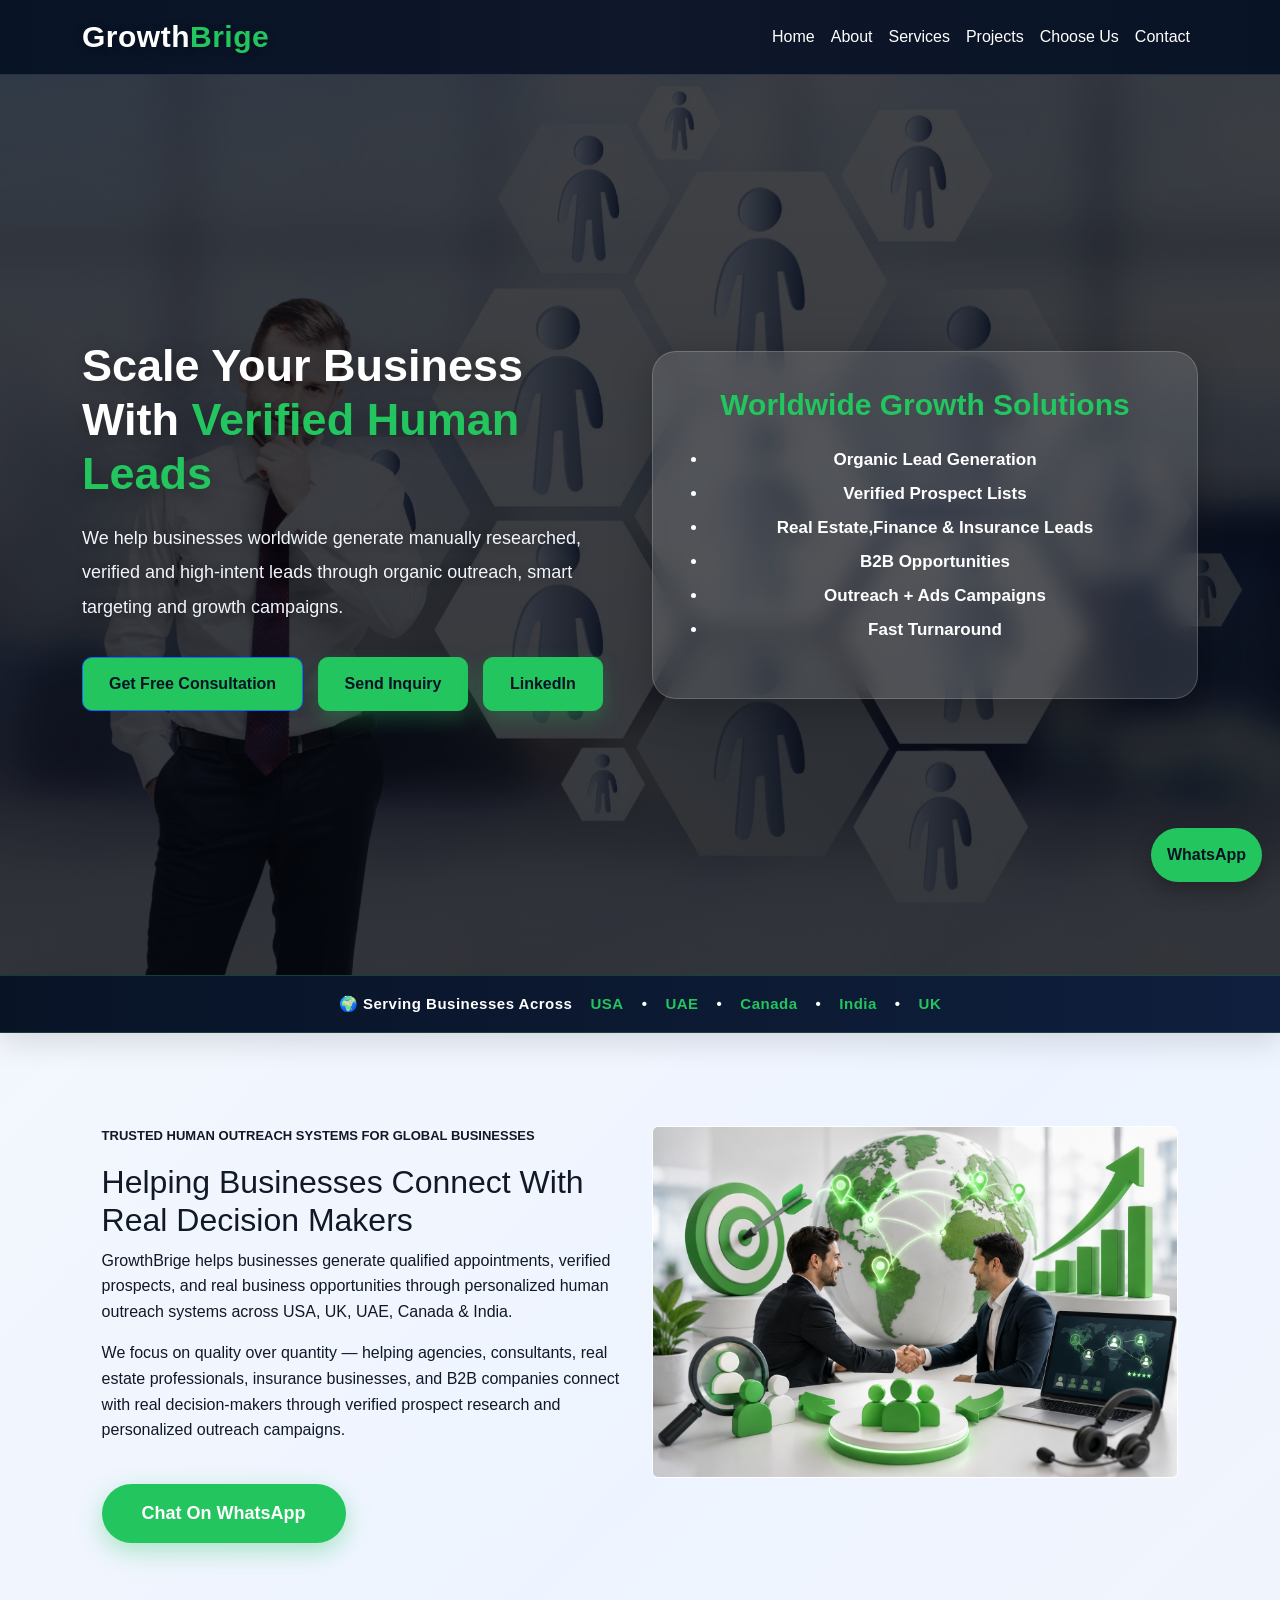
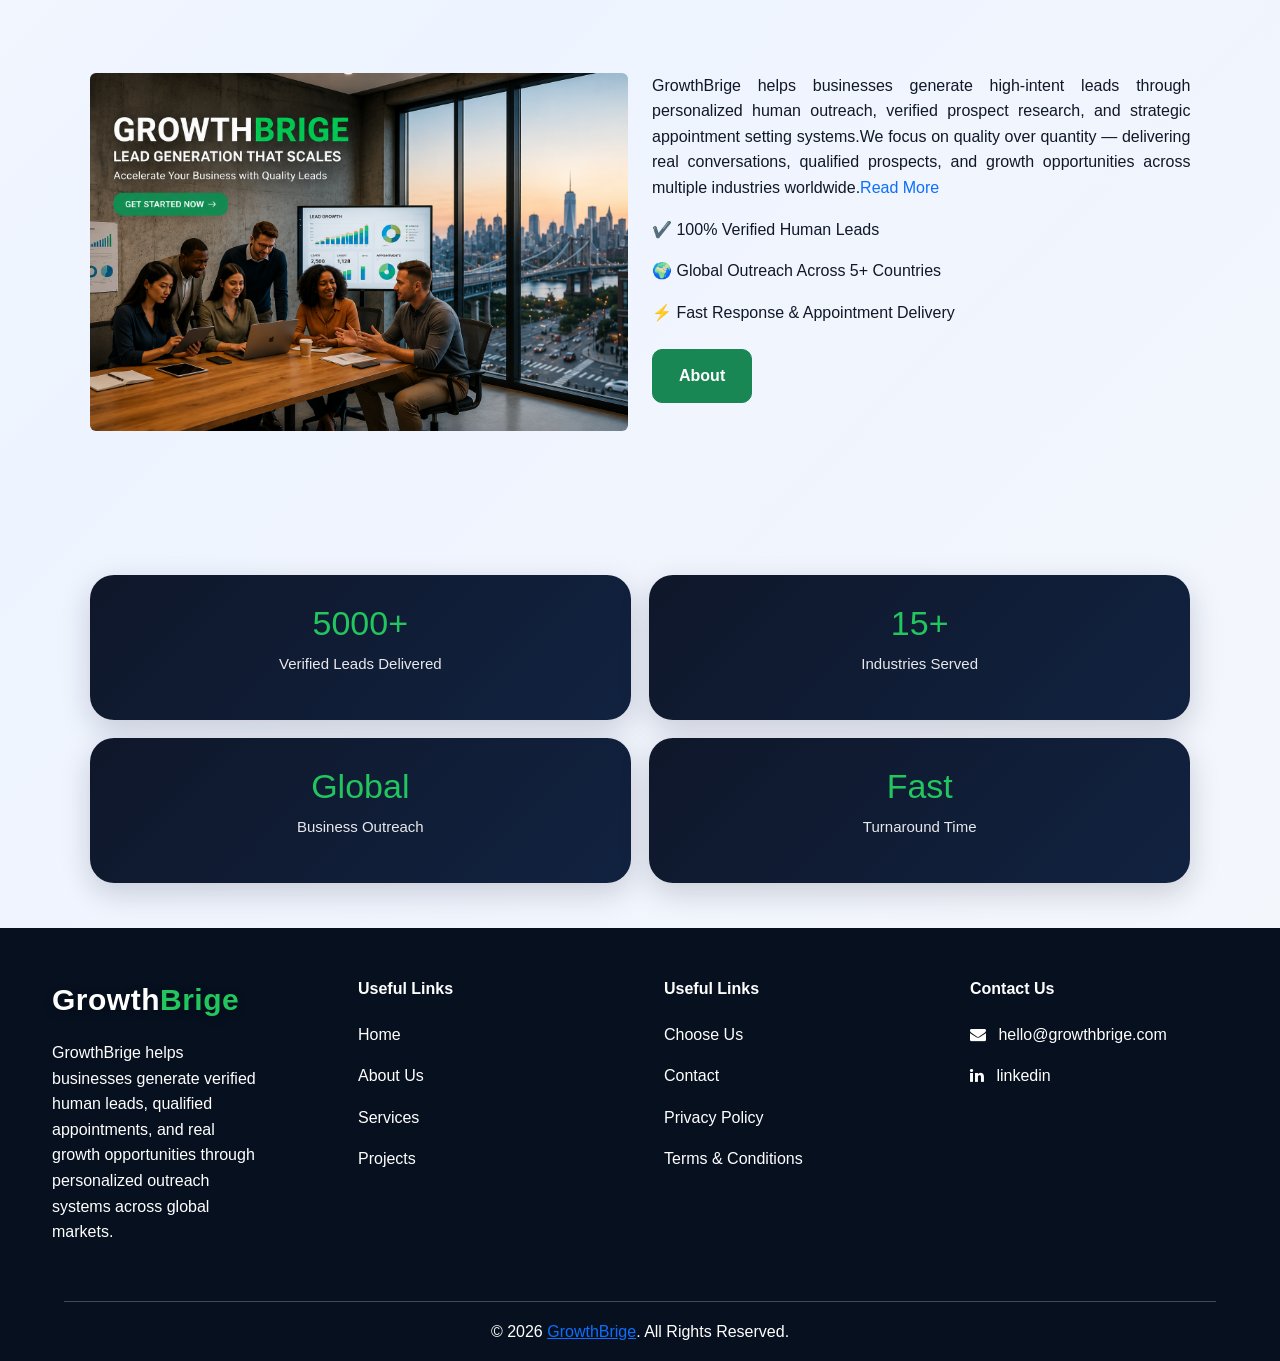
==== index.html @ cb884822 "Update index.html" ====
<!DOCTYPE html>
<html lang="en">

<head>
    <meta charset="UTF-8">
    <meta name="viewport" content="width=device-width, initial-scale=1.0">
    <meta name="description"
        content="GrowthBrige helps businesses generate human-verified leads, qualified appointments, and growth opportunities through personalized outreach, B2B lead generation, real estate leads, insurance prospects, and global business solutions.">

    <meta name="keywords"
        content="Lead Generation, Human Verified Leads, B2B Leads, Business Growth, Sales Leads, Real Estate Leads, Insurance Leads, Appointment Setting, Prospecting Services, Email Outreach, LinkedIn Outreach, Global Lead Generation, USA Leads, UAE Leads, Canada Leads, India Leads, GrowthBrige">

    <meta name="author" content="GrowthBrige">

    <meta name="robots" content="index, follow">
    <title>GrowthBrige | Human Verified Leads & Business Growth Solutions</title>
    <!-- <link rel="stylesheet" href="bootstrap/css/bootstrap.min.css"> -->
    <link href="https://cdn.jsdelivr.net/npm/bootstrap@5.3.8/dist/css/bootstrap.min.css" rel="stylesheet"
        integrity="sha384-sRIl4kxILFvY47J16cr9ZwB07vP4J8+LH7qKQnuqkuIAvNWLzeN8tE5YBujZqJLB" crossorigin="anonymous">
    <link rel="stylesheet" href="https://cdnjs.cloudflare.com/ajax/libs/font-awesome/4.7.0/css/font-awesome.min.css">
    <link rel="stylesheet" href="style.css">
    <script src="https://cdn.jsdelivr.net/npm/bootstrap@5.3.8/dist/js/bootstrap.bundle.min.js"></script>
</head>

<body>
    <!-- Start Header area -->
    <header class="navbar navbar-expand-lg navbar-dark bg-dark sticky-top">

        <div class="container">

            <a class="navbar-brand logo" href="#">
                Growth<span>Brige</span>
            </a>

            <button class="navbar-toggler" type="button" data-bs-toggle="collapse" data-bs-target="#navbarNav">

                <span class="navbar-toggler-icon"></span>

            </button>

            <div class="collapse navbar-collapse" id="navbarNav">

                <ul class="navbar-nav ms-auto">

                    <li class="nav-item">
                        <a class="nav-link" href="index.html">Home</a>
                    </li>

                    <li class="nav-item">
                        <a class="nav-link" href="about.html">About</a>
                    </li>

                    <li class="nav-item">
                        <a class="nav-link" href="service.html">Services</a>
                    </li>

                    <li class="nav-item">
                        <a class="nav-link" href="projects.html">Projects</a>
                    </li>

                    <li class="nav-item">
                        <a class="nav-link" href="choose.html">Choose Us</a>
                    </li>

                    <li class="nav-item">
                        <a class="nav-link" href="contact.html">Contact</a>
                    </li>

                </ul>

            </div>

        </div>

    </header>
    <!-- end header area -->

    <section class="hero hero-home d-flex align-items-center" id="home">
        <div class="container">
            <div class="row align-items-center">
                <!-- LEFT SIDE -->
                <div class="col-lg-6 col-md-12">
                    <h1 style="font-size:45px;"> Scale Your Business With <span>Verified Human Leads</span> </h1>
                    <p> We help businesses worldwide generate manually researched, verified and high-intent leads
                        through organic outreach, smart targeting and growth campaigns. </p>
                    <a href="contact.html" class="btn btn-primary"> Get Free Consultation </a>
                    <a href="contact.html" class="btn btn-secondary"> Send Inquiry </a>
                    <a href="https://linkedin.com/in/sandeep-gupta-215435191" class="btn btn-secondary" target="_blank">
                        LinkedIn </a>
                </div>
                <!-- RIGHT SIDE -->
                <div class="col-lg-6 col-md-12 text-center">
                    <div class="hero-box">

                        <h3>Worldwide Growth Solutions</h3>
                        <ul>
                            <li>Organic Lead Generation</li>
                            <li>Verified Prospect Lists</li>
                            <li>Real Estate,Finance & Insurance Leads</li>
                            <li>B2B Opportunities</li>
                            <li>Outreach + Ads Campaigns</li>
                            <li>Fast Turnaround</li>
                        </ul>
                    </div>
                </div>
            </div>
        </div>
    </section>
    <div class="strip">
        🌍 Serving Businesses Across
        <span>USA</span>
        •
        <span>UAE</span>
        •
        <span>Canada</span>
        •
        <span>India</span>
        •
        <span>UK</span>
    </div>

    <section>
        <div class="container-fluid">
            <div class="row pt-5">
                <div class="col-md-6 col-sm-6">
                    <p style="font-size: 13px; font-weight: bold; text-transform: uppercase;">Trusted Human Outreach
                        Systems For Global Businesses</p>
                    <h2>Helping Businesses Connect With Real Decision Makers</h2>
                    <p>GrowthBrige helps businesses generate qualified appointments, verified prospects, and real
                        business opportunities through personalized human outreach systems across USA, UK, UAE, Canada &
                        India.</p>

                    <p>We focus on quality over quantity — helping agencies, consultants, real estate professionals,
                        insurance businesses, and B2B companies connect with real decision-makers through verified
                        prospect research and personalized outreach campaigns.</p>

                    <a href="https://wa.me/919406619855" target="_blank" class="contact-btn whatsapp-btn mb-4">Chat On
                        WhatsApp</a>
                </div>

                <div class="col-md-6 col-sm-6">
                    <img src="assests/home-image-1.png" style="border: 1px solid white;" class="img-fluid rounded">
                </div>
            </div>
    </section>


    <section class="mt-3">
        <div class="row">
            <div class="col-md-6 col-sm-6">
                <img src="assests/home-image-3.png" class="img-fluid rounded mb-5">
            </div>
            <div class="col-md-6 col-sm-6">
                <p style="text-align: justify;">GrowthBrige helps businesses generate high-intent leads through
                    personalized human outreach, verified prospect
                    research, and strategic appointment setting systems.We focus on quality over quantity — delivering
                    real conversations, qualified prospects, and growth opportunities
                    across multiple industries worldwide.<span><a href="about.html" style="text-decoration: none;">Read
                            More</a></span>
                </p>
                <p>✔️ 100% Verified Human Leads</p>
                <p>🌍 Global Outreach Across 5+ Countries</p>
                <p>⚡ Fast Response & Appointment Delivery</p>

                <a href="about.html" class="btn btn-success">About</a>

            </div>

        </div>


        <div class="about-stats mt-5 pt-5">

            <div class="stat-card">
                <h3>5000+</h3>
                <p>Verified Leads Delivered</p>
            </div>

            <div class="stat-card">
                <h3>15+</h3>
                <p>Industries Served</p>
            </div>

            <div class="stat-card">
                <h3>Global</h3>
                <p>Business Outreach</p>
            </div>

            <div class="stat-card">
                <h3>Fast</h3>
                <p>Turnaround Time</p>
            </div>

        </div>
        </div>
    </section>


    <!-- footer area -->

    <footer class="text-white pt-5 pb-3">

        <div class="container-fluid">
            <div class="row text-center text-md-start">

                <!-- LEFT -->
                <div class="col-12 col-md-3 mb-4 px-4">
                    <div class="logo ">Growth<span>Brige</span></div>

                    <p class="mt-3 pe-5">
                        GrowthBrige helps businesses generate verified human leads, qualified appointments,
                        and real growth opportunities through personalized outreach systems across global markets.
                    </p>
                </div>

                <!-- CENTER -->
                <div class="col-12 col-md-3 mb-4 px-4">
                    <p class="fw-bold"><b>Useful Links</b></p>

                    <div class="d-flex flex-column mt-3">
                        <a href="index.html" class="text-white text-decoration-none mb-2">Home</a>
                        <a href="about.html" class="text-white text-decoration-none mb-2">About Us</a>
                        <a href="service.html" class="text-white text-decoration-none mb-2">Services</a>
                        <a href="projects.html" class="text-white text-decoration-none mb-2">Projects</a>

                    </div>
                </div>

                <div class="col-12 col-md-3 mb-4 px-4">
                    <p class="fw-bold"><b>Useful Links</b></p>
                    <div class="d-flex flex-column mt-3">
                        <a href="choose.html" class="text-white text-decoration-none mb-2">Choose Us</a>
                        <a href="contact.html" class="text-white text-decoration-none mb-2">Contact</a>
                        <a href="privacy.html" class="text-white text-decoration-none mb-2">Privacy Policy</a>
                        <a href="terms.html" class="text-white text-decoration-none">Terms & Conditions</a>
                    </div>
                </div>

                <!-- RIGHT -->
                <div class="col-12 col-md-3 mb-4 px-4">
                    <p class="fw-bold"><b>Contact Us</b></p>

                    <div class="mt-3">

                        <!-- <p class="mb-2">
                            <a href="https://wa.me/919406619855" target="_blank"
                                class="text-white text-decoration-none">
                                <i class="fa fa-whatsapp me-2"></i> +91 9406619855
                            </a>
                        </p> -->

                        <p class="mb-2">
                            <a href="mailto:hello@growthbrige.com" class="text-white text-decoration-none">
                                <i class="fa fa-envelope me-2"></i> hello@growthbrige.com
                            </a>
                        </p>

                        <p class="mb-0">
                            <a href="https://linkedin.com/in/sandeep-gupta-215435191" target="_blank"
                                class="text-white text-decoration-none">
                                <i class="fa fa-linkedin me-2"></i> linkedin
                            </a>
                        </p>

                    </div>
                </div>

            </div>

            <hr class="border-light mx-4">

            <div class="text-center">
                <h6 class="mb-0">© 2026 <a href="index.html">GrowthBrige</a>. All Rights Reserved.</h6>
            </div>

        </div>

    </footer>

    <a class="whatsapp" href="https://wa.me/919406619855">WhatsApp</a>

</body>

</html>
---- style.css ----
*{margin:0;padding:0;box-sizing:border-box;font-family:'Inter',sans-serif;scroll-behavior:smooth}
body{
background:linear-gradient(135deg,#f8fafc,#eef4ff,#f5f7fb);
color:#111827;
line-height:1.6;
}

header{
position:sticky;top:0;z-index:999;
background:linear-gradient(90deg,#081326,#0f172a,#081326);
backdrop-filter:blur(8px);
padding:18px 7%;
display:flex;justify-content:space-between;align-items:center;
border-bottom:1px solid rgba(255,255,255,.12)
}
.logo{color:#ffffff;
text-shadow:0 2px 10px rgba(0,0,0,0.25);
font-size:30px;font-weight:800;letter-spacing:.5px
}
.logo span{color:#22c55e}
nav a{
color:#fff;text-decoration:none;margin-left:22px;
font-size:15px;transition:.3s
}
nav a:hover{color:#22c55e}
/* .hero{
padding:20px 7% 40px;
display:grid;
grid-template-columns:1.1fr .9fr;
gap:40px;
align-items:center;
min-height:90vh;
background:
linear-gradient(rgba(255,255,255,0.38), rgba(255,255,255,0.46)),
url('https://images.unsplash.com/photo-1552664730-d307ca884978?q=80&w=1974&auto=format&fit=crop');

background-size:cover;
background-position:center;
background-repeat:no-repeat; */

.hero h1{
color:#0f172a;
text-shadow:0 2px 10px rgba(255,255,255,0.35);
font-size:54px;
line-height:1.15;
margin-bottom:18px
}
.hero h1 span{color:#22c55e}
.hero p{
font-size:20px;
color:#1e293b;
font-weight:500;
text-shadow:0 1px 2px rgba(255,255,255,0.4);
max-width:700px;
margin-bottom:28px;
line-height:1.8
}
.btn{
display:inline-block;
padding:14px 26px;
border-radius:10px;
text-decoration:none;
font-weight:700;
margin:8px 10px 0 0;
transition:.3s
}

@media(max-width:768px){

.btn{
display:block;
width:100%;
margin-bottom:12px;
}

}
.btn-primary{background:#22c55e;color:#081326}
.btn-secondary{
background:#22c55e;
border:1px solid #22c55e;
color:#081326;
box-shadow:0 8px 20px rgba(34,197,94,0.25)
}
.btn:hover{transform:translateY(-2px)}
.hero-box{
background:rgba(255,255,255,0.72);
backdrop-filter:blur(14px);
border:1px solid rgba(255,255,255,0.55);
padding:30px;
border-radius:24px;
box-shadow:0 20px 60px rgba(15,23,42,0.10)
}
.hero-box h3{
color:#16a34a;
margin-bottom:18px;
font-size:32px;
font-weight:800
}
.hero-box ul{
padding-left:22px;
color:#1e293b;
font-weight:600;
line-height:2;
font-size:17px
}
section{
padding:45px 7%;
}
.title{text-align:center;font-size:38px;margin-bottom:14px}
.sub{
text-align:center;
color:#1e293b;
font-size:18px;
font-weight:500;
line-height:1.8;

max-width:820px;
margin:0 auto 45px;

background:rgba(255,255,255,0.65);
backdrop-filter:blur(10px);

padding:16px 28px;
border-radius:16px;

border:1px solid rgba(34,197,94,0.15);

box-shadow:0 10px 30px rgba(15,23,42,0.05)
}
.grid{
display:grid;
grid-template-columns:repeat(auto-fit,minmax(250px,1fr));
gap:22px
}
.card{
background:rgba(255,255,255,0.88);
backdrop-filter:blur(12px);
padding:32px;
border-radius:24px;
border:1px solid rgba(34,197,94,0.10);
box-shadow:0 10px 30px rgba(15,23,42,0.06);

transition:
transform .45s ease,
box-shadow .45s ease,
border-color .45s ease;

position:relative;
overflow:hidden;
}
section{
position:relative;
}

#about{
background:linear-gradient(180deg,#ffffff,#f7fafc);
border-radius:30px;
padding:80px 40px;
margin-top:40px;
}

.about-text{
background:rgba(255,255,255,0.75);
backdrop-filter:blur(14px);
padding:40px;
border-radius:28px;
border:1px solid rgba(34,197,94,0.12);
box-shadow:0 10px 40px rgba(15,23,42,0.08);
}

.about-text h3{
font-size:34px;
margin-bottom:22px;
color:#0f172a;
line-height:1.3;
}

.about-text p{
font-size:17px;
line-height:1.9;
color:#334155;
margin-bottom:20px;
}

.about-stats{
display:grid;
grid-template-columns:1fr 1fr;
gap:18px;
}

.stat-card{
background:linear-gradient(135deg,#0f172a,#112240);
padding:28px;
border-radius:24px;
color:white;
text-align:center;
box-shadow:0 10px 30px rgba(15,23,42,0.18);
transition:.35s ease;
}

.stat-card:hover{
transform:translateY(-6px);
}

.stat-card h3{
font-size:34px;
color:#22c55e;
margin-bottom:8px;
}

.stat-card p{
font-size:15px;
opacity:.9;
}
.strip{
display:flex;
justify-content:center;
align-items:center;
gap:18px;
flex-wrap:wrap;

background:linear-gradient(90deg,#081326,#0f1f3d);
color:#ffffff;

padding:16px 20px;

font-size:15px;
font-weight:600;
letter-spacing:.5px;

border-top:1px solid rgba(34,197,94,.25);
border-bottom:1px solid rgba(34,197,94,.25);

box-shadow:0 10px 30px rgba(0,0,0,.12)
}

.strip span{
color:#22c55e;
font-weight:700
}
.card:hover{
transform:translateY(-12px) scale(1.02);

box-shadow:
0 25px 60px rgba(34,197,94,0.18);

border-color:rgba(34,197,94,0.45);
}
.card h3{color:#22c55e;margin-bottom:12px;font-size:22px}
.list{
display:grid;
grid-template-columns:repeat(auto-fit,minmax(220px,1fr));
gap:20px;
margin-top:50px;
}

.item{
background:rgba(255,255,255,0.82);
backdrop-filter:blur(10px);

padding:24px;
border-radius:22px;

border:1px solid rgba(34,197,94,0.12);
box-shadow:0 10px 30px rgba(15,23,42,0.06);

font-size:20px;
font-weight:600;
color:#0f172a;

transition:.35s ease;
opacity:0;
animation:showCard 0.8s ease forwards;
}

.item:hover{
transform:translateY(-8px);
box-shadow:0 18px 40px rgba(15,23,42,0.12);
border-color:#22c55e;
}
.item:nth-child(1){
animation-delay:0.1s;
transform:translateX(-60px);
}

.item:nth-child(2){
animation-delay:0.3s;
transform:translateY(-60px);
}

.item:nth-child(3){
animation-delay:0.5s;
transform:translateX(60px);
}

.item:nth-child(4){
animation-delay:0.7s;
transform:translateY(60px);
}

.item:nth-child(5){
animation-delay:0.9s;
transform:translateX(-60px);
}

.item:nth-child(6){
animation-delay:1.1s;
transform:translateY(60px);
}

@keyframes showCard{
to{
opacity:1;
transform:translate(0,0);
}
}
.testimonials-slider{
overflow:hidden;
position:relative;
width:100%;
margin-top:50px;
}

.testimonials-track{
display:flex;
gap:24px;
width:max-content;
animation:scrollTestimonials 22s linear infinite;
}

.testimonials-track:hover{
animation-play-state:paused;
}

.testimonial{
min-width:320px;
max-width:320px;

background:linear-gradient(135deg,#081326,#0f1f45);
padding:28px;
border-radius:22px;
border:1px solid rgba(34,197,94,0.18);
box-shadow:0 10px 30px rgba(0,0,0,0.12);

flex-shrink:0;
}

.testimonial h4{
color:#22c55e;
margin-bottom:14px;
font-size:22px;
}

.testimonial p{
color:rgba(255,255,255,0.82);
line-height:1.7;
font-size:16px;
}

@keyframes scrollTestimonials{
0%{
transform:translateX(0);
}

100%{
transform:translateX(-50%);
}
}
.contact-wrap{
display:grid;
grid-template-columns:1fr 1fr;
gap:30px;
align-items:start;
}
.contact-features{
display:flex;
flex-direction:column;
gap:18px;
padding-top:10px;
}

.feature-box{
background:rgba(255,255,255,0.7);
backdrop-filter:blur(12px);

padding:22px;
border-radius:18px;

border:1px solid rgba(34,197,94,0.12);

box-shadow:0 10px 30px rgba(0,0,0,0.06);

transition:.35s ease;

cursor:pointer;
overflow:hidden;
position:relative;
}

.feature-box:hover{
transform:translateY(-8px) scale(1.02);
box-shadow:0 20px 40px rgba(34,197,94,0.14);
}

.feature-box h3{
font-size:28px;
margin-bottom:10px;
color:#081326;
}

.feature-box p{
color:#374151;
line-height:1.6;
}
.contact-info{
color:#1e293b;
font-size:18px;
font-weight:500;
margin-bottom:14px;
line-height:1.7;
}

.contact-btn{
display:inline-block;
padding:12px 22px;
border-radius:12px;
font-weight:700;
text-decoration:none;
margin-top:10px;
margin-right:10px;
transition:.3s ease;
}

.whatsapp-btn{
background:#22c55e;
color:white;
}

.linkedin-btn{
background:#0a66c2;
color:white;
}

.contact-btn:hover{
transform:translateY(-3px);
opacity:.92;
}
form{
background:rgba(255,255,255,0.78);
padding:32px;
border-radius:24px;
border:1px solid rgba(34,197,94,0.18);
box-shadow:0 15px 40px rgba(0,0,0,0.18);
backdrop-filter:blur(12px);
}
input,select,textarea{
width:100%;
padding:14px;
margin-bottom:14px;
border:none;
border-radius:10px;
background:#f8fafc;
border:1px solid #dbe4ee;
color:#0f172a;
font-size:15px;
transition:.3s ease;
}
input::placeholder,
textarea::placeholder{
color:#64748b;
}
textarea{min-height:120px;resize:vertical}
button{
width:100%;
padding:14px;
border:none;
border-radius:10px;
font-weight:700;
background:#22c55e;
cursor:pointer;
color:#081326
}
footer{
padding:28px;
text-align:center;
background:#07101f;
color:#94a3b8
}
.whatsapp{
position:fixed;
right:18px;
bottom:18px;
background:#22c55e;
color:#081326;
padding:14px 16px;
border-radius:50px;
font-weight:700;
text-decoration:none;
box-shadow:0 10px 20px rgba(0,0,0,.25)
}
@media(max-width:900px){
.hero,.contact-wrap{grid-template-columns:1fr}
.hero h1{font-size:40px}
/* nav{display:none} */
}

.navbar-toggler{
border:1px solid white;
margin-left:auto;
display:block;
width:auto !important;
}
.navbar-nav .nav-link{
color:#ffffff !important;
}

.navbar-nav .nav-link:hover{
color:#22c55e !important;
}

/* responsive */
/* =========================
RESPONSIVE DESIGN
========================= */

@media(max-width:992px){

header{
padding:15px 5%;
}

.hero{
grid-template-columns:1fr;
padding:120px 5% 60px;
text-align:center;
gap:30px;
min-height:auto;
}

.hero h1{
font-size:42px;
line-height:1.2;
}

.hero p{
font-size:18px;
max-width:100%;
}

.hero-box{
padding:25px;
}

.contact-wrap{
grid-template-columns:1fr;
}

.about-stats{
grid-template-columns:1fr 1fr;
}

nav a{
margin-left:14px;
font-size:14px;
}

}


/* MOBILE */

@media(max-width:768px){

header{
padding:14px 20px;
flex-wrap:wrap;
}

.logo{
font-size:28px;
}

.hero{
padding:100px 20px 40px;
}

.hero h1{
font-size:34px;
}

.hero p{
font-size:16px;
line-height:1.7;
}

.title{
font-size:30px;
}

.sub{
font-size:16px;
padding:14px 18px;
}

.hero-box h3{
font-size:26px;
}

.hero-box ul{
font-size:15px;
line-height:1.8;
}

.card{
padding:24px;
}

.about-text{
padding:24px;
}

.about-text h3{
font-size:28px;
}

.about-text p{
font-size:16px;
}

.about-stats{
grid-template-columns:1fr;
}

.stat-card{
padding:22px;
}

.contact-wrap{
gap:20px;
}

form{
padding:24px;
}

input,
select,
textarea{
font-size:14px;
padding:12px;
}

button{
padding:13px;
}

footer{
font-size:14px;
padding:22px;
}

.strip{
font-size:13px;
gap:10px;
padding:14px;
}

nav{
width:100%;
text-align:center;
margin-top:15px;
}

nav a{
display:inline-block;
margin:8px 10px;
font-size:15px;
}

}


/* SMALL MOBILE */

@media(max-width:480px){

.hero h1{
font-size:28px;
}

.hero p{
font-size:15px;
}

.logo{
font-size:24px;
}

.title{
font-size:26px;
}

.card h3{
font-size:20px;
}

.hero-box{
padding:20px;
border-radius:18px;
}

.sub{
font-size:15px;
line-height:1.6;
}

.btn{
font-size:14px;
padding:12px 18px;
}

.whatsapp{
right:12px;
bottom:12px;
padding:12px 14px;
font-size:14px;
}

}
.hero{
display:grid;
grid-template-columns:1.1fr .9fr;
gap:40px;
align-items:center;
}

@media(max-width:768px){

.hero{
grid-template-columns:1fr;
}

.hero img{
width:100%;
height:auto;
object-fit:cover;
}

}
/* HOME PAGE */
/* .hero-home{
background:
linear-gradient(rgba(0,0,0,0.55),
rgba(0,0,0,0.60)),
url('images/home-bg.jpg');

background-size:cover;
background-position:center;
background-repeat:no-repeat;
.hero{
min-height:100vh;
padding:120px 0;
color:white;
position:relative;
}

.hero h1{
font-size:60px;
font-weight:800;
line-height:1.2;
}

.hero p{
font-size:18px;
margin-top:20px;
}

.hero span{
color:#22c55e;
}

@media(max-width:992px){

.hero{
text-align:center;
padding:100px 20px;
} 

.hero h1{
font-size:42px;
}

.hero-box{
margin-top:30px;
}

}

@media(max-width:576px){

.hero h1{
font-size:32px;
}

.hero p{
font-size:15px;
}

} 
}

.hero{
min-height:100vh;
display:flex;
align-items:center;

padding:120px 0;

position:relative;
overflow:hidden;

background-size:cover;
background-position:center;
background-repeat:no-repeat;
}

/* DARK OVERLAY */

.hero::before{
content:'';
position:absolute;
top:0;
left:0;
width:100%;
height:100%;

background:rgba(0,0,0,0.55);
}

.hero .container{
position:relative;
z-index:2;
}

.hero h1{
font-size:58px;
font-weight:800;
line-height:1.2;
color:white;
margin-bottom:20px;
}

.hero h1 span{
color:#22c55e;
}

.hero p{
font-size:18px;
line-height:1.8;
color:#e5e7eb;
margin-bottom:25px;
}

.hero-box{
background:rgba(255,255,255,0.10);
backdrop-filter:blur(12px);

padding:30px;
border-radius:24px;

border:1px solid rgba(255,255,255,0.15);
}

.hero-box h3{
color:#22c55e;
margin-bottom:20px;
font-size:30px;
}

.hero-box ul{
color:white;
line-height:2;
padding-left:20px;
}

/* TABLET */

@media(max-width:992px){

.hero{
text-align:center;
padding:100px 20px;
}

.hero h1{
font-size:42px;
}

.hero-box{
margin-top:40px;
}

}

/* MOBILE */

@media(max-width:576px){

.hero{
padding:90px 15px;
}

.hero h1{
font-size:30px;
}

.hero p{
font-size:15px;
}

.hero-box{
padding:22px;
}

.hero-box h3{
font-size:24px;
}

}

/* ABOUT PAGE */
.hero-about{
background:
linear-gradient(rgba(5,15,35,0.72),
rgba(5,15,35,0.72)),
url('images/about-bg.jpg');

background-size:cover;
background-position:center;
background-repeat:no-repeat;
}


/* SERVICE PAGE */
/* SERVICE PAGE BANNER */

.service-banner{

position:relative;

height:80vh;

display:flex;
align-items:center;
justify-content:center;

text-align:center;

background:
linear-gradient(
rgba(5,15,35,0.65),
rgba(5,15,35,0.65)
),

url('https://images.unsplash.com/photo-1552664730-d307ca884978?q=80&w=1974&auto=format&fit=crop');

background-size:cover;
background-position:center;
background-repeat:no-repeat;

overflow:hidden;
}

/* CONTENT */

.service-content{
position:relative;
z-index:2;
}

.service-content h1{

font-size:64px;
font-weight:800;

color:white;

margin-bottom:20px;

text-shadow:0 4px 20px rgba(0,0,0,0.35);
}

.service-content h1 span{
color:#22c55e;
}

.service-content p{

max-width:760px;

margin:auto;

font-size:20px;
line-height:1.9;

color:#e2e8f0;

margin-bottom:28px;
}

/* BREADCRUMB BUTTON */

.breadcrumb-box{

display:inline-block;

padding:12px 26px;

background:rgba(255,255,255,0.12);

border:1px solid rgba(255,255,255,0.18);

backdrop-filter:blur(10px);

border-radius:50px;

color:white;

font-size:15px;

transition:.35s ease;
}

.breadcrumb-box a{
color:#22c55e;
text-decoration:none;
font-weight:700;
}

.breadcrumb-box:hover{
transform:translateY(-3px);
background:rgba(255,255,255,0.18);
}

/* MOBILE */

@media(max-width:768px){

.service-banner{
height:55vh;
padding:20px;
}

.service-content h1{
font-size:38px;
}

.service-content p{
font-size:16px;
line-height:1.7;
}

.breadcrumb-box{
font-size:14px;
padding:10px 20px;
}

}
/* CHOOSE US PAGE */

.hero-choose{
background:
linear-gradient(rgba(0,0,0,0.70),
rgba(0,0,0,0.70)),
url('images/choose-bg.jpg');

background-size:cover;
background-position:center;
background-repeat:no-repeat;
}

/* CONTACT PAGE */
.hero-contact{
background:
linear-gradient(rgba(0,0,0,0.72),
rgba(0,0,0,0.72)),
url('images/contact-bg.jpg');

background-size:cover;
background-position:center;
background-repeat:no-repeat;
}

/* .hero-home { 
    background: linear-gradient( rgba(0,0,0,0.25), rgba(0,0,0,0.25) ),
     url("./assests/home-banner.jfif");
      background-size:cover;
       background-position:center; 
       background-repeat:no-repeat;
        min-height:100vh; padding:120px 0; 
    } */

    .hero-home{

background:
linear-gradient(
rgba(5,15,35,0.45),
rgba(5,15,35,0.55)
),

url('../assests/home-banner.jfif');

background-size:cover;
background-position:center center;
background-repeat:no-repeat;

min-height:100vh;
padding:120px 0;

position:relative;

}

/* TEXT STYLE */

.hero-home h1{
color:#ffffff;
font-size:58px;
font-weight:800;
line-height:1.2;
text-shadow:0 4px 20px rgba(0,0,0,0.35);
}

.hero-home h1 span{
color:#22c55e;
}

.hero-home p{
color:#f1f5f9;
font-size:18px;
line-height:1.9;
max-width:650px;
text-shadow:0 2px 10px rgba(0,0,0,0.25);
}

/* GLASS EFFECT BOX */

.hero-home .hero-box{

background:rgba(255,255,255,0.12);
backdrop-filter:blur(12px);

border:1px solid rgba(255,255,255,0.18);

padding:35px;
border-radius:24px;

box-shadow:
0 10px 40px rgba(0,0,0,0.25);

}

.hero-home .hero-box h3{
color:#22c55e;
font-size:30px;
margin-bottom:20px;
}

.hero-home .hero-box ul{
color:white;
line-height:2;
font-size:17px;
}

/* MOBILE RESPONSIVE */

@media(max-width:768px){

.hero-home{
padding:90px 20px;
background-position:center;
}

.hero-home h1{
font-size:34px;
text-align:center;
margin-top:-20px;
}

.hero-home p{
font-size:16px;
text-align:center;
}

.hero-home .hero-box{
margin-top:20px;
}
}

/* ABOUT PAGE HERO */

.hero-about-banner{

position:relative;

height:65vh;

display:flex;
align-items:center;
justify-content:center;

text-align:center;

background:
linear-gradient(
rgba(5,15,35,0.60),
rgba(5,15,35,0.60)
),

url('./assests/about\ banner.png');

background-size:cover;
background-position:center;
background-repeat:no-repeat;

overflow:hidden;

}

/* CONTENT */

.about-content{
position:relative;
z-index:2;
}

.hero-about-banner h1{

font-size:64px;
font-weight:800;
color:white;

margin-bottom:18px;

text-shadow:0 4px 20px rgba(0,0,0,0.35);

}
.hero-about-banner{

position:relative;

height:80vh;

display:flex;
align-items:center;
justify-content:center;

text-align:center;

background:
linear-gradient(
rgba(5,15,35,0.70),
rgba(5,15,35,0.70)
),

url('./assests/about-banner-2.jfif');

background-size:cover;
background-position:center;
background-repeat:no-repeat;

padding:20px;

}

.about-content{
position:relative;
z-index:2;
max-width:850px;
}

.hero-about-banner h1{

font-size:64px;
font-weight:800;
color:white;

margin-bottom:20px;

}

.hero-about-banner h1 span{
color:#22c55e;
}

.hero-about-banner p{

font-size:20px;
line-height:1.8;
color:#e2e8f0;

margin-bottom:25px;

}

.breadcrumb-text{

display:inline-block;

padding:12px 28px;

background:linear-gradient(135deg,#22c55e,#16a34a);

color:white;

font-size:15px;
font-weight:600;

border-radius:50px;

box-shadow:0 8px 20px rgba(34,197,94,0.35);

border:none;

transition:.3s ease;

cursor:pointer;

}

.breadcrumb-text:hover{

transform:translateY(-3px);

box-shadow:0 12px 25px rgba(34,197,94,0.45);

background:linear-gradient(135deg,#16a34a,#22c55e);

}

.breadcrumb-text a{

color:white;

text-decoration:none;

font-weight:700;

}

.breadcrumb-text a:hover{

color:#d1fae5;

}

/* MOBILE */

@media(max-width:768px){

.hero-about-banner{
height:55vh;
}

.hero-about-banner h1{
font-size:38px;
}

.hero-about-banner p{
font-size:16px;
}

}

/* CHOOSE US BANNER */

.choose-banner{
height:80vh;

display:flex;
align-items:center;
justify-content:center;

background:
linear-gradient(
rgba(5,15,35,0.70),
rgba(5,15,35,0.70)
),

/* url('assests/choose-banner.jfif'); */
url('https://images.unsplash.com/photo-1522202176988-66273c2fd55f?auto=format&fit=crop&w=1600&q=80');
/* url('https://images.unsplash.com/photo-1552664730-d307ca884978?q=80&w=2070&auto=format&fit=crop'); */


background-size:cover;
background-position:center;
background-repeat:no-repeat;

text-align:center;
padding:20px;
}

.choose-content{
max-width:850px;
}

.choose-content h1{
font-size:64px;
font-weight:800;
color:white;
margin-bottom:20px;
}

.choose-content h1 span{
color:#22c55e;
}

.choose-content p{
font-size:20px;
line-height:1.8;
color:#e2e8f0;
margin-bottom:25px;
}

@media(max-width:768px){

.choose-banner{
height:60vh;
}

.choose-content h1{
font-size:38px;
}

.choose-content p{
font-size:16px;
}

}
.choose-content h1{
font-size:52px;
font-weight:800;
line-height:1.2;
}

/* CHOOSE PAGE MOBILE FIX */

@media (max-width: 480px){

.hero-choose-new{
    min-height: 70vh;
    padding: 80px 20px;
}

.hero-choose-new h1{
    font-size: 34px;
    line-height: 1.2;
}

.hero-choose-new p{
    font-size: 16px;
    line-height: 1.8;
    padding: 0 10px;
}

.hero-choose-new .breadcrumb-text{
    padding: 12px 25px;
    font-size: 14px;
}

}

/* CHOOSE PAGE MOBILE FIX */

@media (max-width: 768px){

    .choose-banner{
        height: 55vh;
        padding: 20px;
        background-position: center;
    }

    .choose-content{
        max-width: 100%;
        text-align: center;
    }

    .choose-content h1{
        font-size: 38px !important;
        line-height: 1.2;
        margin-bottom: 15px;
    }

    .choose-content p{
        font-size: 15px !important;
        line-height: 1.7;
        padding: 0 10px;
        margin-bottom: 20px;
    }

    .breadcrumb-text{
        padding: 10px 20px;
        font-size: 14px;
    }
}

@media (max-width: 480px){

    .choose-banner{
        height: 50vh;
    }

    .choose-content h1{
        font-size: 30px !important;
    }

    .choose-content p{
        font-size: 14px !important;
    }

}

.stats-section{
padding:90px 0;
background:#f8fafc;
}

.premium-stat{
background:linear-gradient(135deg,#081326,#0f1f45);
color:white;

padding:40px 25px;
border-radius:25px;

box-shadow:0 15px 40px rgba(0,0,0,0.15);

transition:.4s;
}

.premium-stat::before{
content:'';
position:absolute;
top:0;
left:0;
width:100%;
height:5px;

background:linear-gradient(90deg,#22c55e,#16a34a);
}

.premium-stat:hover{
transform:translateY(-12px);
box-shadow:0 25px 50px rgba(34,197,94,0.20);
}

.stat-icon{
font-size:45px;
margin-bottom:15px;
}

.premium-stat h2{
font-size:56px;
font-weight:800;
color:#22c55e;
margin-bottom:10px;
text-shadow:0 0 20px rgba(34,197,94,0.35);
}

.premium-stat p{
color:#e2e8f0;
font-size:16px;
}

.contact-banner{

    height:80vh;

    display:flex;
    align-items:center;
    justify-content:center;

    text-align:center;

    background:
    linear-gradient(
    rgba(5,15,35,.72),
    rgba(5,15,35,.72)
    ),
    url('assests/contact-banner.png');

    background-size:cover;
    background-position:center;
    background-repeat:no-repeat;

    padding:20px;
}

.contact-content{
    max-width:850px;
}

.contact-content h1{
    font-size:64px;
    font-weight:800;
    color:white;
    margin-bottom:20px;
}

.contact-content h1 span{
    color:#22c55e;
}

.contact-content p{
    font-size:20px;
    color:#e2e8f0;
    line-height:1.8;
    margin-bottom:25px;
}

@media(max-width:768px){

    .contact-banner{
        height:55vh;
    }

    .contact-content h1{
        font-size:38px;
    }

    .contact-content p{
        font-size:16px;
    }

}

/* CONTACT BANNER BUTTON FIX */

.breadcrumb-text{
    display:inline-flex;
    align-items:center;
    justify-content:center;
    min-width:180px;
    text-align:center;
}

@media (max-width:768px){

    .contact-content{
        text-align:center;
    }

    .breadcrumb-text{
        display:flex;
        width:220px;
        margin:0 auto;
        padding:12px 20px;
        font-size:14px;
    }

}

.projects-banner{

height:80vh;

display:flex;
align-items:center;
justify-content:center;

text-align:center;

background:
 linear-gradient(
    rgba(0,0,0,0.55),
    rgba(0,0,0,0.55)
    ),
url('./assests/project-banner.png');

background-size:cover;
background-position:center;
background-repeat:no-repeat;

}

.projects-content{
max-width:850px;
}

.projects-content h1{
font-size:64px;
font-weight:800;
color:white;
}

.projects-content h1 span{
color:#22c55e;
}

.projects-content p{
color:#e2e8f0;
font-size:20px;
line-height:1.8;
margin:20px 0;
}

/* .project-card{

background:white;

border-radius:25px;

overflow:hidden;

box-shadow:0 15px 40px rgba(0,0,0,.10);

transition:.4s;
} */

/* .project-card{
    background: rgba(255,255,255,0.08);
    backdrop-filter: blur(10px);
    border: 1px solid rgba(255,255,255,0.15);

    border-radius: 20px;
    overflow: hidden;

    transition: 0.4s ease;
    box-shadow: 0 10px 30px rgba(0,0,0,0.2);
} */

/* .project-card:hover{
transform:translateY(-10px);
} */

/* .project-card:hover{
    transform: translateY(-10px);
    box-shadow: 0 20px 50px rgba(0,255,128,0.25);
    border-color: #22c55e;
} */

/* .project-card img{
width:100%;
height:250px;
object-fit:cover;
} */

/* .project-card img{
    width:100%;
    height:250px;
    object-fit:cover;
} */

.project-info{
padding:25px;
}

.project-info h4{
font-weight:700;
margin-bottom:12px;
}

.project-info span{
color:#22c55e;
font-weight:700;
}

.projects-section{
    padding:100px 0;
    background:#f8fafc;
}

.projects-grid{
    display:grid;
    grid-template-columns:repeat(2,1fr);
    gap:40px;
}

/* .project-card{
    background:#fff;
    border-radius:20px;
    overflow:hidden;
    box-shadow:0 10px 30px rgba(0,0,0,.08);
    transition:.3s;
} */

.project-card{
    background: rgba(255,255,255,0.08);
    backdrop-filter: blur(10px);
    border: 1px solid rgba(255,255,255,0.15);

    border-radius: 20px;
    overflow: hidden;

    transition: 0.4s ease;
    box-shadow: 0 10px 30px rgba(0,0,0,0.2);
}

/* .project-card:hover{
    transform:translateY(-10px);
} */

.project-card:hover{
    transform: translateY(-10px);
    box-shadow: 0 20px 50px rgba(0,255,128,0.25);
    border-color: #22c55e;
}

/* .project-card img{
    width:100%;
    height:280px;
    object-fit:cover;
} */

.project-card img{
    width:100%;
    height:250px;
    object-fit:cover;
}

/* .project-content{
    padding:30px;
} */

.project-content{
    padding:25px;
}

/* 
.project-content h3{
    margin-bottom:15px;
} */

.project-content h3{
    color:black;
    font-size:24px;
    margin-bottom:15px;
}

/* .project-content p{
    color:#555;
    line-height:1.8;
} */

.project-content p{
    color:black;
    line-height:1.8;
}


.project-content h4{
    margin-top:20px;
    margin-bottom:10px;
}

/* .project-content ul{
    padding-left:20px;
}

.project-content li{
    margin-bottom:8px;
} */

.project-content ul{
    margin-top:15px;
    padding-left:20px;
}

.project-content ul li{
    color:#e5e7eb;
    margin-bottom:10px;
}


@media(max-width:768px){

    .projects-grid{
        grid-template-columns:1fr;
    }

    .project-card img{
        height:220px;
    }

}

.projects-intro{

    padding:80px 0 40px;

    text-align:center;
}

.projects-intro h2{

    font-size:48px;
    font-weight:800;

    color:#0f172a;

    margin-bottom:20px;
}

.projects-intro p{

    max-width:900px;

    margin:auto;

    font-size:18px;

    line-height:1.8;

    color:#64748b;
}

.projects-cta{

    background:#ffffff;

    padding:80px 20px;

    text-align:center;
}

.projects-cta h2{
    color:#0f172a;
}

.projects-cta p{
    color:#64748b;
}

.projects-cta h3{

    color:#22c55e;

    font-size:38px;

    margin-top:35px;

    margin-bottom:15px;
}

.projects-cta p{

    max-width:800px;

    margin:0 auto;

    color:#d1d5db;

    font-size:18px;

    line-height:1.8;
}
/* .projects-btn{

    display:inline-block;

    margin-top:30px;

    padding:16px 45px;

    background:#22c55e;

    color:white;

    text-decoration:none;

    border-radius:50px;

    font-weight:700;
}

.projects-btn:hover{

    transform:translateY(-3px);

    background:#16a34a;
} */

.project-btn{
    display:inline-block;
    margin-top:20px;
    padding:12px 25px;
    background:#22c55e;
    color:#fff;
    border-radius:30px;
    text-decoration:none;
    font-weight:600;
    transition:0.3s;
}

.project-btn:hover{
    background:#16a34a;
}


@media(max-width:768px){

    .projects-cta h2{
        font-size:32px;
    }

    .projects-cta h3{
        font-size:24px;
    }

    .projects-cta p{
        font-size:16px;
    }

}

.project-card ul li{
    color: #000 !important;
}

.project-card h3,
.project-card h4{
    color: #111;
}

.whatsapp-btn{
    display:inline-block;
    background:#22c55e;
    color:#fff;
    padding:15px 40px;
    border-radius:50px;
    text-decoration:none;
    font-size:18px;
    font-weight:600;
    margin-top:25px;
    transition:0.3s ease;
    box-shadow:0 8px 25px rgba(34,197,94,0.35);
}

.whatsapp-btn:hover{
    transform:translateY(-3px);
    background:#16a34a;
    box-shadow:0 12px 35px rgba(34,197,94,0.45);
}

.country-flag{
    width:18px;
    height:13px;
    margin-right:6px;
    vertical-align:middle;
}



/* .privacy-hero{
    background: linear-gradient(135deg,#001845,#0a2a7a);
    color:#fff;
    text-align:center;
    padding:80px 20px;
} */

.privacy-hero{
    background:#081f5c;
    color:#fff;
    text-align:center;
    padding:80px 20px;
}

.privacy-hero h1{
    font-size:55px;
    margin-bottom:15px;
    font-weight:700;
}

.privacy-hero p{
    font-size:20px;
    max-width:700px;
    margin:auto;
}

.privacy-section{
    padding:80px 0;
    background:#ffffff;
}

.privacy-card{
    background:#fff;
    border-radius:20px;
    padding:35px;
    margin-bottom:30px;
    border-left:5px solid #22c55e;
    box-shadow:0 15px 35px rgba(0,0,0,.08);
    transition:.3s;
}

.privacy-card:hover{
    transform:translateY(-5px);
}

.privacy-card h2{
    color:#0b1f4d;
    margin-bottom:15px;
    font-size:28px;
}

.privacy-card p,
.privacy-card li{
    color:#555;
    line-height:1.8;
}

.contact-box{
    background:linear-gradient(135deg,#ffffff,#ffffff);
    padding:60px 30px;
    border-radius:20px;
}

.contact-box a{
    color:#22c55e;
    text-decoration:none;
    font-size:20px;
    font-weight:600;
}

@media(max-width:768px){

    .privacy-hero h1{
        font-size:34px;
    }

    .privacy-hero p{
        font-size:16px;
    }

    .privacy-card{
        padding:20px;
    }

    .privacy-card h2{
        font-size:20px;
    }

}

.policy-badge{
    display:inline-block;
    margin-top:20px;
    padding:10px 20px;
    background:rgba(255,255,255,.1);
    border:1px solid rgba(255,255,255,.2);
    border-radius:50px;
    color:#fff;
}

.contact-email-btn{
    display:inline-block;
    margin-top:20px;
    background:#22c55e;
    color:#fff !important;
    padding:14px 30px;
    border-radius:50px;
    text-decoration:none;
    font-weight:600;
}


/* Footer Responsive Fix */

footer .col-md-3{
    margin-bottom:30px;
}

@media (max-width:768px){

    footer{
        text-align:left;
    }

    footer .col-12{
        padding-left:20px !important;
        padding-right:20px !important;
    }

    footer .ps-5{
        padding-left:20px !important;
    }

    footer .pe-5{
        padding-right:20px !important;
    }

    footer .logo{
        margin-bottom:15px;
    }

    footer p{
        padding-right:0 !important;
    }

    footer .d-flex{
        align-items:center;
    }

    footer hr{
        margin:20px auto;
    }

    footer h6{
        font-size:14px;
    }

}

footer a{
    display:inline-block;
    padding:4px 0;
}
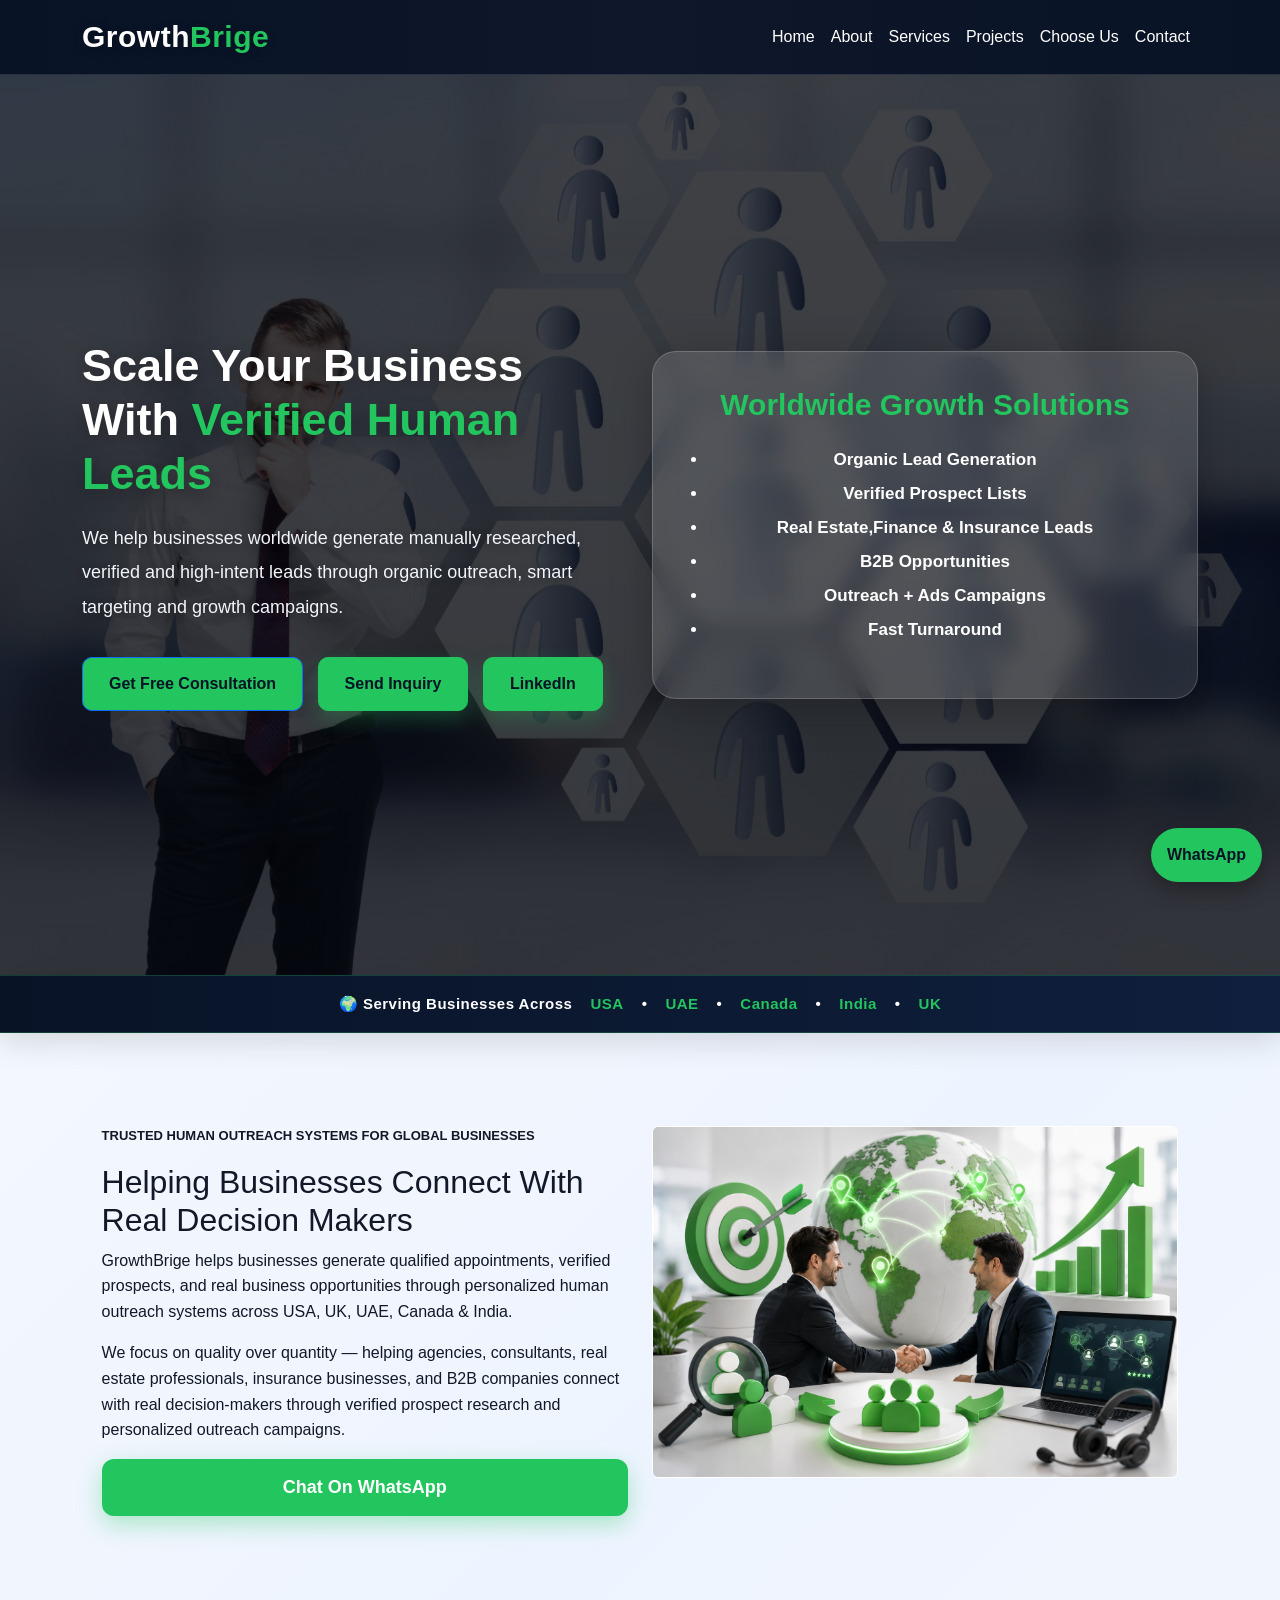
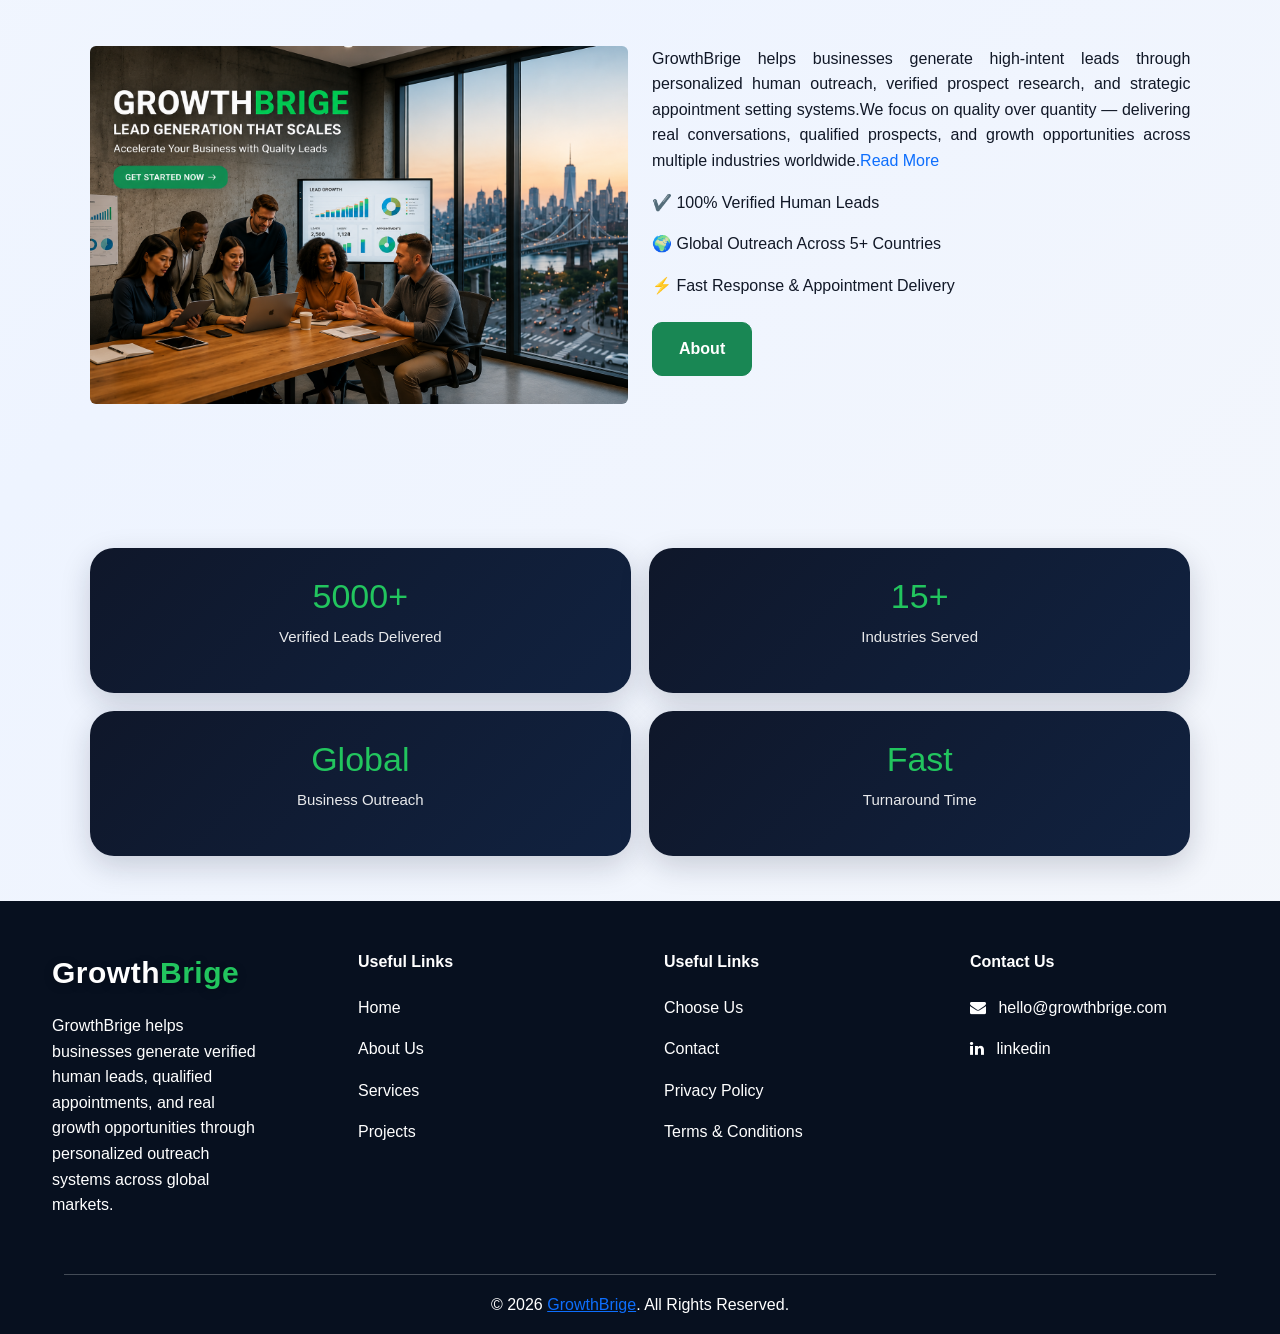
==== commit 65f7a279: "Update index.html" ====
--- a/index.html
+++ b/index.html
@@ -4,6 +4,7 @@
 <head>
     <meta charset="UTF-8">
     <meta name="viewport" content="width=device-width, initial-scale=1.0">
+    <meta name="google-site-verification" content="fuXA3cSCzQQBQKSuoGZG2enRGMXQgl46PactV1Bc-G8" />
     <meta name="description"
         content="GrowthBrige helps businesses generate human-verified leads, qualified appointments, and growth opportunities through personalized outreach, B2B lead generation, real estate leads, insurance prospects, and global business solutions.">
 
@@ -20,7 +21,18 @@
     <link rel="stylesheet" href="https://cdnjs.cloudflare.com/ajax/libs/font-awesome/4.7.0/css/font-awesome.min.css">
     <link rel="stylesheet" href="style.css">
     <script src="https://cdn.jsdelivr.net/npm/bootstrap@5.3.8/dist/js/bootstrap.bundle.min.js"></script>
+    <!-- Google tag (gtag.js) -->
+<script async src="https://www.googletagmanager.com/gtag/js?id=G-EG4214WG4T"></script>
+<script>
+  window.dataLayer = window.dataLayer || [];
+  function gtag(){dataLayer.push(arguments);}
+  gtag('js', new Date());
+
+  gtag('config', 'G-EG4214WG4T');
+</script>
+
 </head>
+
 
 <body>
     <!-- Start Header area -->
@@ -201,7 +213,7 @@
     <footer class="text-white pt-5 pb-3">
 
         <div class="container-fluid">
-            <div class="row text-center text-md-start">
+            <div class="row text-start text-md-start">
 
                 <!-- LEFT -->
                 <div class="col-12 col-md-3 mb-4 px-4">
--- a/style.css
+++ b/style.css
@@ -23,21 +23,6 @@
 font-size:15px;transition:.3s
 }
 nav a:hover{color:#22c55e}
-/* .hero{
-padding:20px 7% 40px;
-display:grid;
-grid-template-columns:1.1fr .9fr;
-gap:40px;
-align-items:center;
-min-height:90vh;
-background:
-linear-gradient(rgba(255,255,255,0.38), rgba(255,255,255,0.46)),
-url('https://images.unsplash.com/photo-1552664730-d307ca884978?q=80&w=1974&auto=format&fit=crop');
-
-background-size:cover;
-background-position:center;
-background-repeat:no-repeat; */
-
 .hero h1{
 color:#0f172a;
 text-shadow:0 2px 10px rgba(255,255,255,0.35);
@@ -148,6 +133,56 @@
 position:relative;
 overflow:hidden;
 }
+
+.card form{
+margin-top:25px;
+}
+
+.card input,
+.card select,
+.card textarea{
+width:100%;
+padding:16px 18px;
+margin-bottom:16px;
+border:1px solid #dbe4ee;
+border-radius:14px;
+background:#f8fafc;
+font-size:15px;
+transition:.3s;
+}
+
+.card input:focus,
+.card select:focus,
+.card textarea:focus{
+outline:none;
+border-color:#22c55e;
+background:#fff;
+box-shadow:0 0 0 4px rgba(34,197,94,.12);
+}
+
+.card textarea{
+height:140px;
+resize:none;
+}
+
+.card button{
+width:100%;
+border:none;
+padding:16px;
+border-radius:14px;
+background:linear-gradient(135deg,#22c55e,#16a34a);
+color:#fff;
+font-size:17px;
+font-weight:700;
+cursor:pointer;
+transition:.3s;
+}
+
+.card button:hover{
+transform:translateY(-3px);
+box-shadow:0 15px 30px rgba(34,197,94,.25);
+}
+
 section{
 position:relative;
 }
@@ -246,7 +281,14 @@
 
 border-color:rgba(34,197,94,0.45);
 }
-.card h3{color:#22c55e;margin-bottom:12px;font-size:22px}
+
+.card h3{
+font-size:34px;
+font-weight:700;
+margin-bottom:10px;
+color:#0f172a;
+}
+
 .list{
 display:grid;
 grid-template-columns:repeat(auto-fit,minmax(220px,1fr));
@@ -421,30 +463,51 @@
 }
 
 .contact-btn{
-display:inline-block;
-padding:12px 22px;
+display:flex;
+justify-content:center;
+align-items:center;
+flex:1;
+padding:14px;
 border-radius:12px;
-font-weight:700;
+font-weight:600;
 text-decoration:none;
-margin-top:10px;
-margin-right:10px;
-transition:.3s ease;
+transition:.3s;
 }
 
 .whatsapp-btn{
 background:#22c55e;
-color:white;
+color:#fff;
+border-radius:12px;
 }
 
 .linkedin-btn{
 background:#0a66c2;
 color:white;
+border-radius:12px;
 }
 
 .contact-btn:hover{
 transform:translateY(-3px);
 opacity:.92;
 }
+
+.quick-actions{
+display:flex;
+gap:15px;
+margin:20px 0;
+}
+
+.quick-actions .contact-btn{
+flex:1;
+height:55px;
+display:flex;
+align-items:center;
+justify-content:center;
+padding:0;
+border-radius:12px;
+}
+.mini-stats{ display:flex; gap:10px; flex-wrap:wrap; margin:15px 0 20px; } .mini-stats span{ background:#f1f5f9; padding:8px 14px; border-radius:50px; font-size:13px; font-weight:600; } .quick-actions{ display:flex; gap:12px; margin:15px 0; } .quick-actions .contact-btn{ flex:1; margin:0; } @media(max-width:768px){ .quick-actions{ flex-direction:column; } }
+
 form{
 background:rgba(255,255,255,0.78);
 padding:32px;
@@ -747,82 +810,6 @@
 }
 
 }
-/* HOME PAGE */
-/* .hero-home{
-background:
-linear-gradient(rgba(0,0,0,0.55),
-rgba(0,0,0,0.60)),
-url('images/home-bg.jpg');
-
-background-size:cover;
-background-position:center;
-background-repeat:no-repeat;
-.hero{
-min-height:100vh;
-padding:120px 0;
-color:white;
-position:relative;
-}
-
-.hero h1{
-font-size:60px;
-font-weight:800;
-line-height:1.2;
-}
-
-.hero p{
-font-size:18px;
-margin-top:20px;
-}
-
-.hero span{
-color:#22c55e;
-}
-
-@media(max-width:992px){
-
-.hero{
-text-align:center;
-padding:100px 20px;
-} 
-
-.hero h1{
-font-size:42px;
-}
-
-.hero-box{
-margin-top:30px;
-}
-
-}
-
-@media(max-width:576px){
-
-.hero h1{
-font-size:32px;
-}
-
-.hero p{
-font-size:15px;
-}
-
-} 
-}
-
-.hero{
-min-height:100vh;
-display:flex;
-align-items:center;
-
-padding:120px 0;
-
-position:relative;
-overflow:hidden;
-
-background-size:cover;
-background-position:center;
-background-repeat:no-repeat;
-}
 
 /* DARK OVERLAY */
 
@@ -1090,16 +1077,6 @@
 background-position:center;
 background-repeat:no-repeat;
 }
-
-/* .hero-home { 
-    background: linear-gradient( rgba(0,0,0,0.25), rgba(0,0,0,0.25) ),
-     url("./assests/home-banner.jfif");
-      background-size:cover;
-       background-position:center; 
-       background-repeat:no-repeat;
-        min-height:100vh; padding:120px 0; 
-    } */
-
     .hero-home{
 
 background:
@@ -1703,53 +1680,6 @@
 margin:20px 0;
 }
 
-/* .project-card{
-
-background:white;
-
-border-radius:25px;
-
-overflow:hidden;
-
-box-shadow:0 15px 40px rgba(0,0,0,.10);
-
-transition:.4s;
-} */
-
-/* .project-card{
-    background: rgba(255,255,255,0.08);
-    backdrop-filter: blur(10px);
-    border: 1px solid rgba(255,255,255,0.15);
-
-    border-radius: 20px;
-    overflow: hidden;
-
-    transition: 0.4s ease;
-    box-shadow: 0 10px 30px rgba(0,0,0,0.2);
-} */
-
-/* .project-card:hover{
-transform:translateY(-10px);
-} */
-
-/* .project-card:hover{
-    transform: translateY(-10px);
-    box-shadow: 0 20px 50px rgba(0,255,128,0.25);
-    border-color: #22c55e;
-} */
-
-/* .project-card img{
-width:100%;
-height:250px;
-object-fit:cover;
-} */
-
-/* .project-card img{
-    width:100%;
-    height:250px;
-    object-fit:cover;
-} */
-
 .project-info{
 padding:25px;
 }
@@ -1775,13 +1705,6 @@
     gap:40px;
 }
 
-/* .project-card{
-    background:#fff;
-    border-radius:20px;
-    overflow:hidden;
-    box-shadow:0 10px 30px rgba(0,0,0,.08);
-    transition:.3s;
-} */
 
 .project-card{
     background: rgba(255,255,255,0.08);
@@ -1795,9 +1718,6 @@
     box-shadow: 0 10px 30px rgba(0,0,0,0.2);
 }
 
-/* .project-card:hover{
-    transform:translateY(-10px);
-} */
 
 .project-card:hover{
     transform: translateY(-10px);
@@ -1805,11 +1725,6 @@
     border-color: #22c55e;
 }
 
-/* .project-card img{
-    width:100%;
-    height:280px;
-    object-fit:cover;
-} */
 
 .project-card img{
     width:100%;
@@ -1817,18 +1732,12 @@
     object-fit:cover;
 }
 
-/* .project-content{
-    padding:30px;
-} */
 
 .project-content{
     padding:25px;
 }
 
-/* 
-.project-content h3{
-    margin-bottom:15px;
-} */
+
 
 .project-content h3{
     color:black;
@@ -1836,10 +1745,6 @@
     margin-bottom:15px;
 }
 
-/* .project-content p{
-    color:#555;
-    line-height:1.8;
-} */
 
 .project-content p{
     color:black;
@@ -1852,13 +1757,7 @@
     margin-bottom:10px;
 }
 
-/* .project-content ul{
-    padding-left:20px;
-}
-
-.project-content li{
-    margin-bottom:8px;
-} */
+
 
 .project-content ul{
     margin-top:15px;
@@ -1953,31 +1852,7 @@
 
     line-height:1.8;
 }
-/* .projects-btn{
-
-    display:inline-block;
-
-    margin-top:30px;
-
-    padding:16px 45px;
-
-    background:#22c55e;
-
-    color:white;
-
-    text-decoration:none;
-
-    border-radius:50px;
-
-    font-weight:700;
-}
-
-.projects-btn:hover{
-
-    transform:translateY(-3px);
-
-    background:#16a34a;
-} */
+
 
 .project-btn{
     display:inline-block;
@@ -2022,15 +1897,15 @@
 }
 
 .whatsapp-btn{
-    display:inline-block;
+    /* display:inline-block; */
     background:#22c55e;
     color:#fff;
-    padding:15px 40px;
-    border-radius:50px;
+    /* padding:15px 40px; */
+    border-radius:12px;
     text-decoration:none;
     font-size:18px;
     font-weight:600;
-    margin-top:25px;
+    /* margin-top:25px; */
     transition:0.3s ease;
     box-shadow:0 8px 25px rgba(34,197,94,0.35);
 }
@@ -2196,7 +2071,7 @@
     }
 
     footer .d-flex{
-        align-items:center;
+        align-items:start;
     }
 
     footer hr{
@@ -2213,3 +2088,4 @@
     display:inline-block;
     padding:4px 0;
 }
+
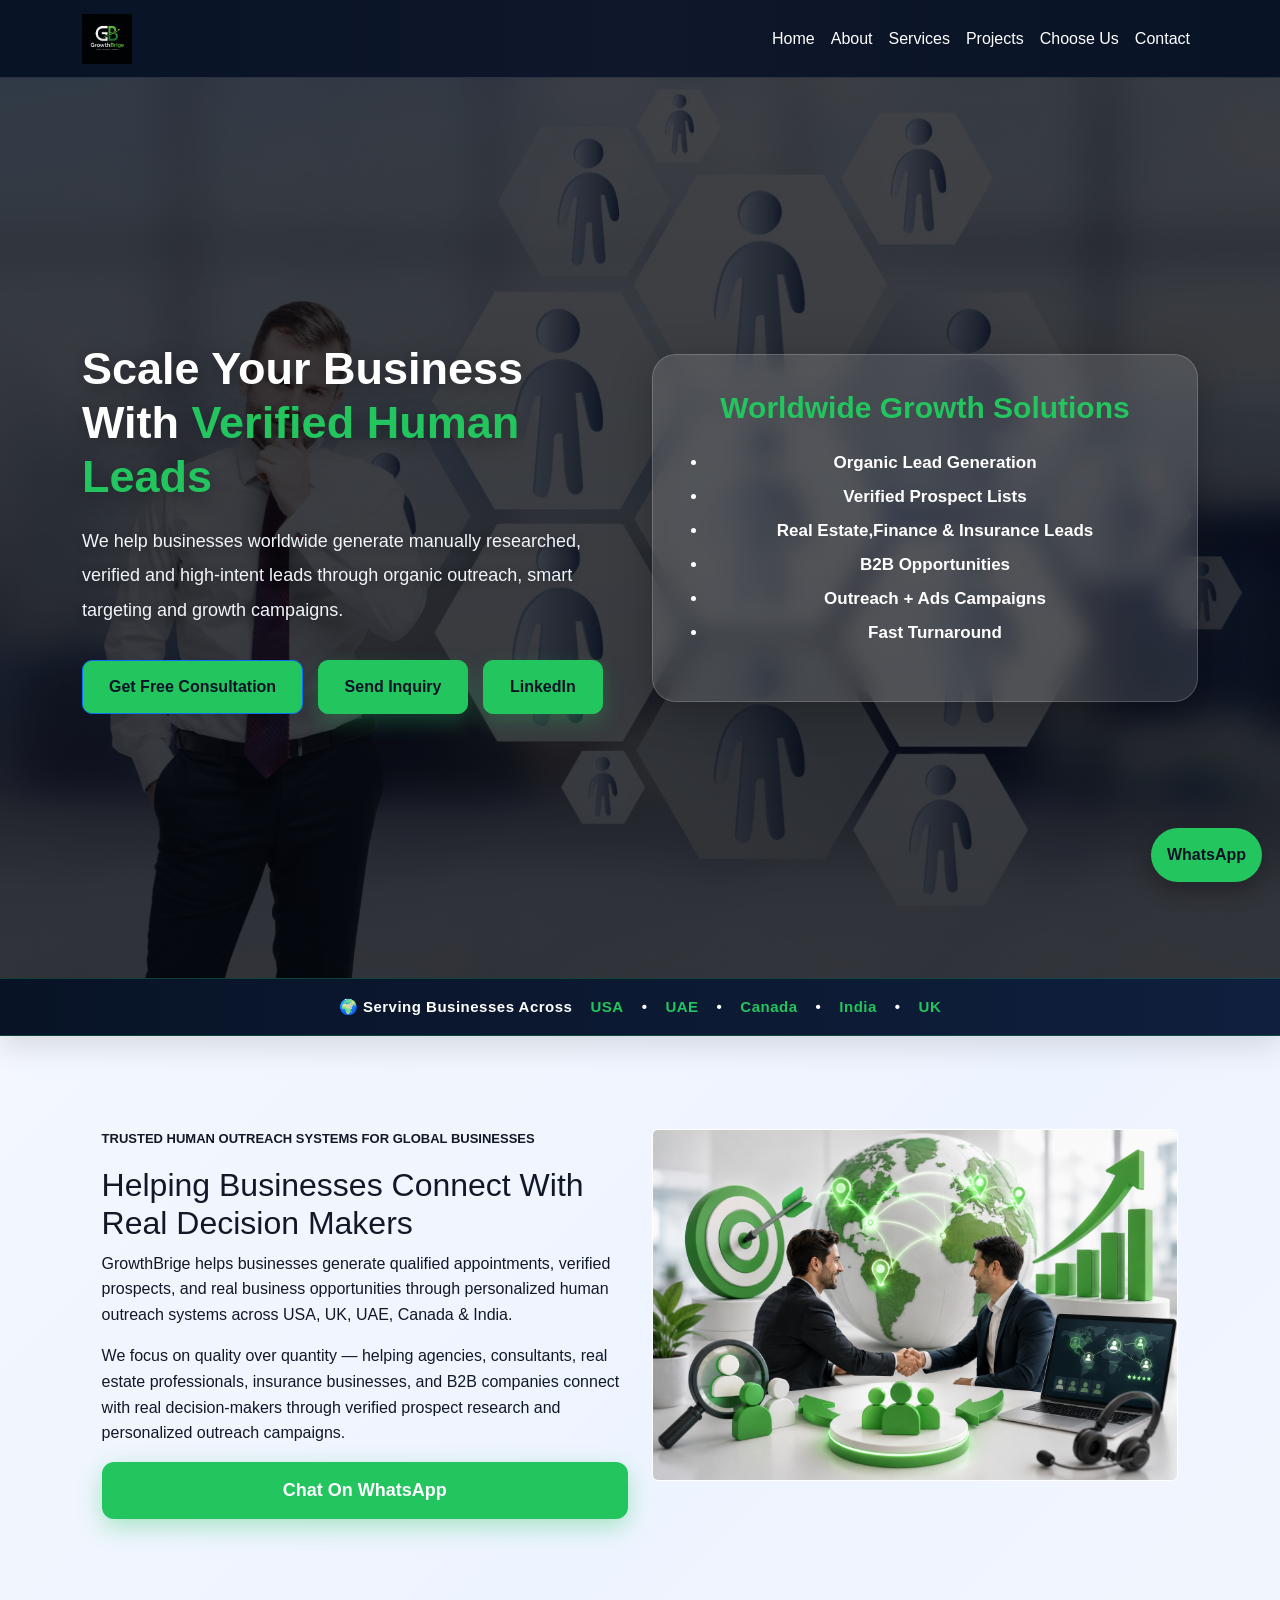
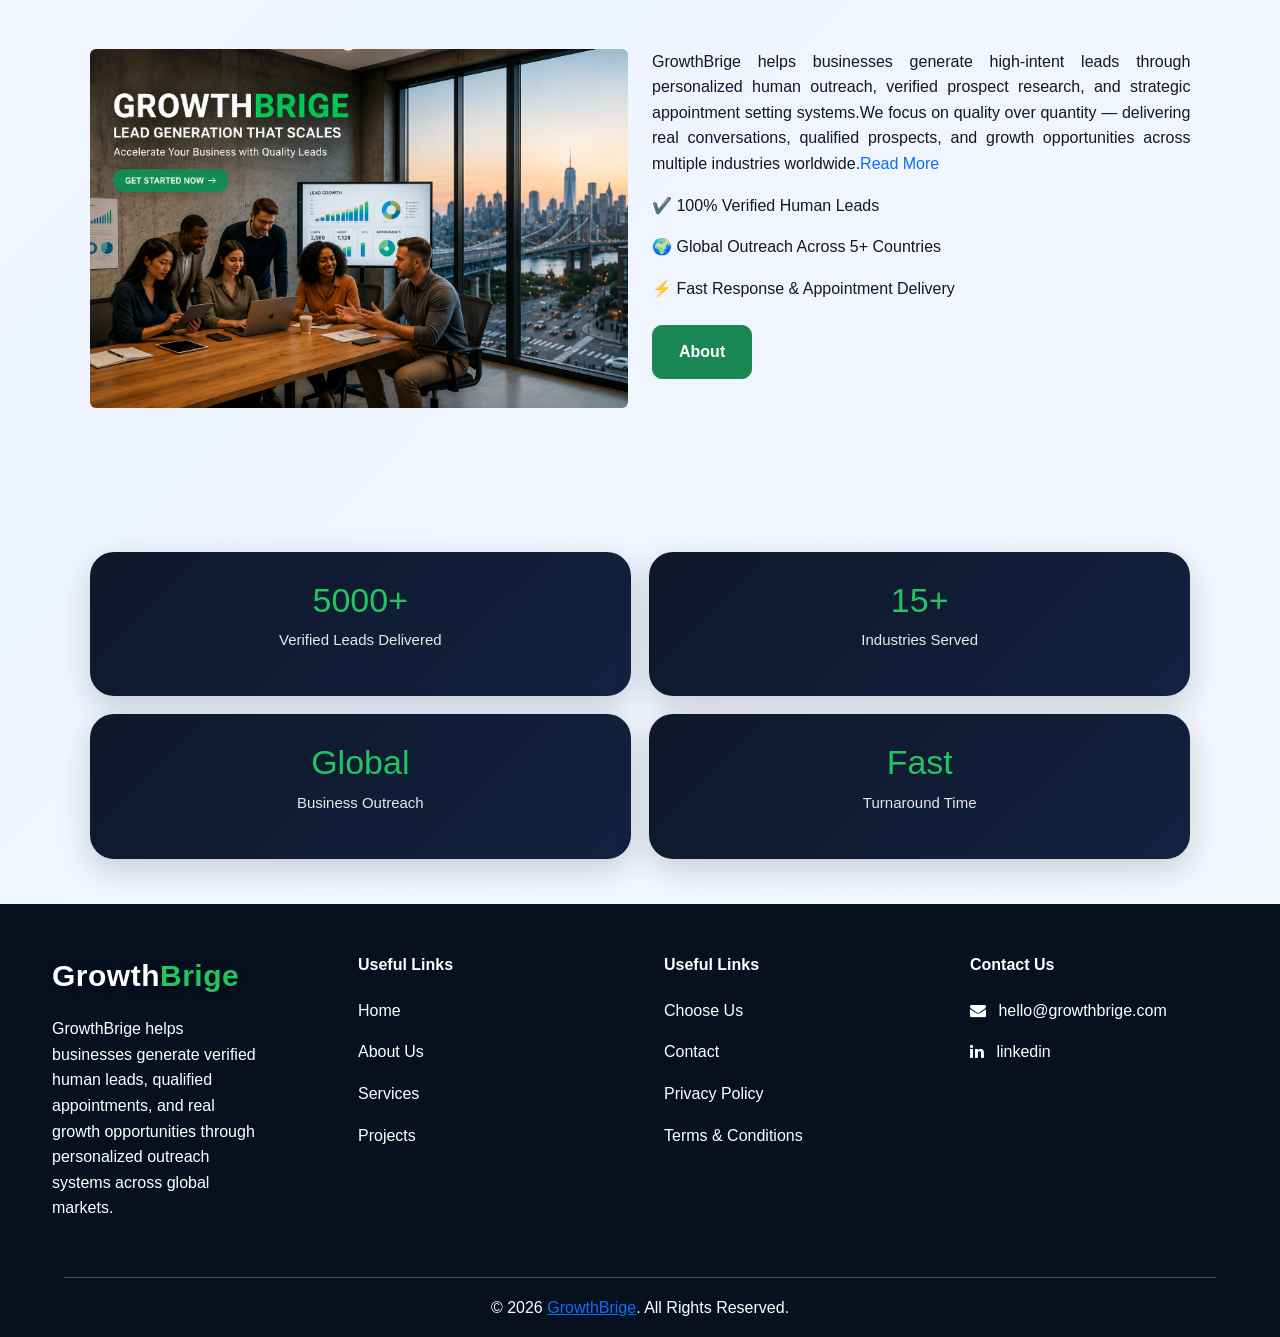
==== commit 56377600: "Update index.html" ====
--- a/index.html
+++ b/index.html
@@ -40,9 +40,11 @@
 
         <div class="container">
 
-            <a class="navbar-brand logo" href="#">
-                Growth<span>Brige</span>
-            </a>
+            <a class="navbar-brand logo" href="index.html">
+    <img src="logo.jpeg" alt="GrowthBrige Logo" style="height:50px;">
+</a>
+                
+
 
             <button class="navbar-toggler" type="button" data-bs-toggle="collapse" data-bs-target="#navbarNav">
 
--- a/style.css
+++ b/style.css
@@ -1632,6 +1632,7 @@
         margin:0 auto;
         padding:12px 20px;
         font-size:14px;
+        margin-bottom: 45px;
     }
 
 }
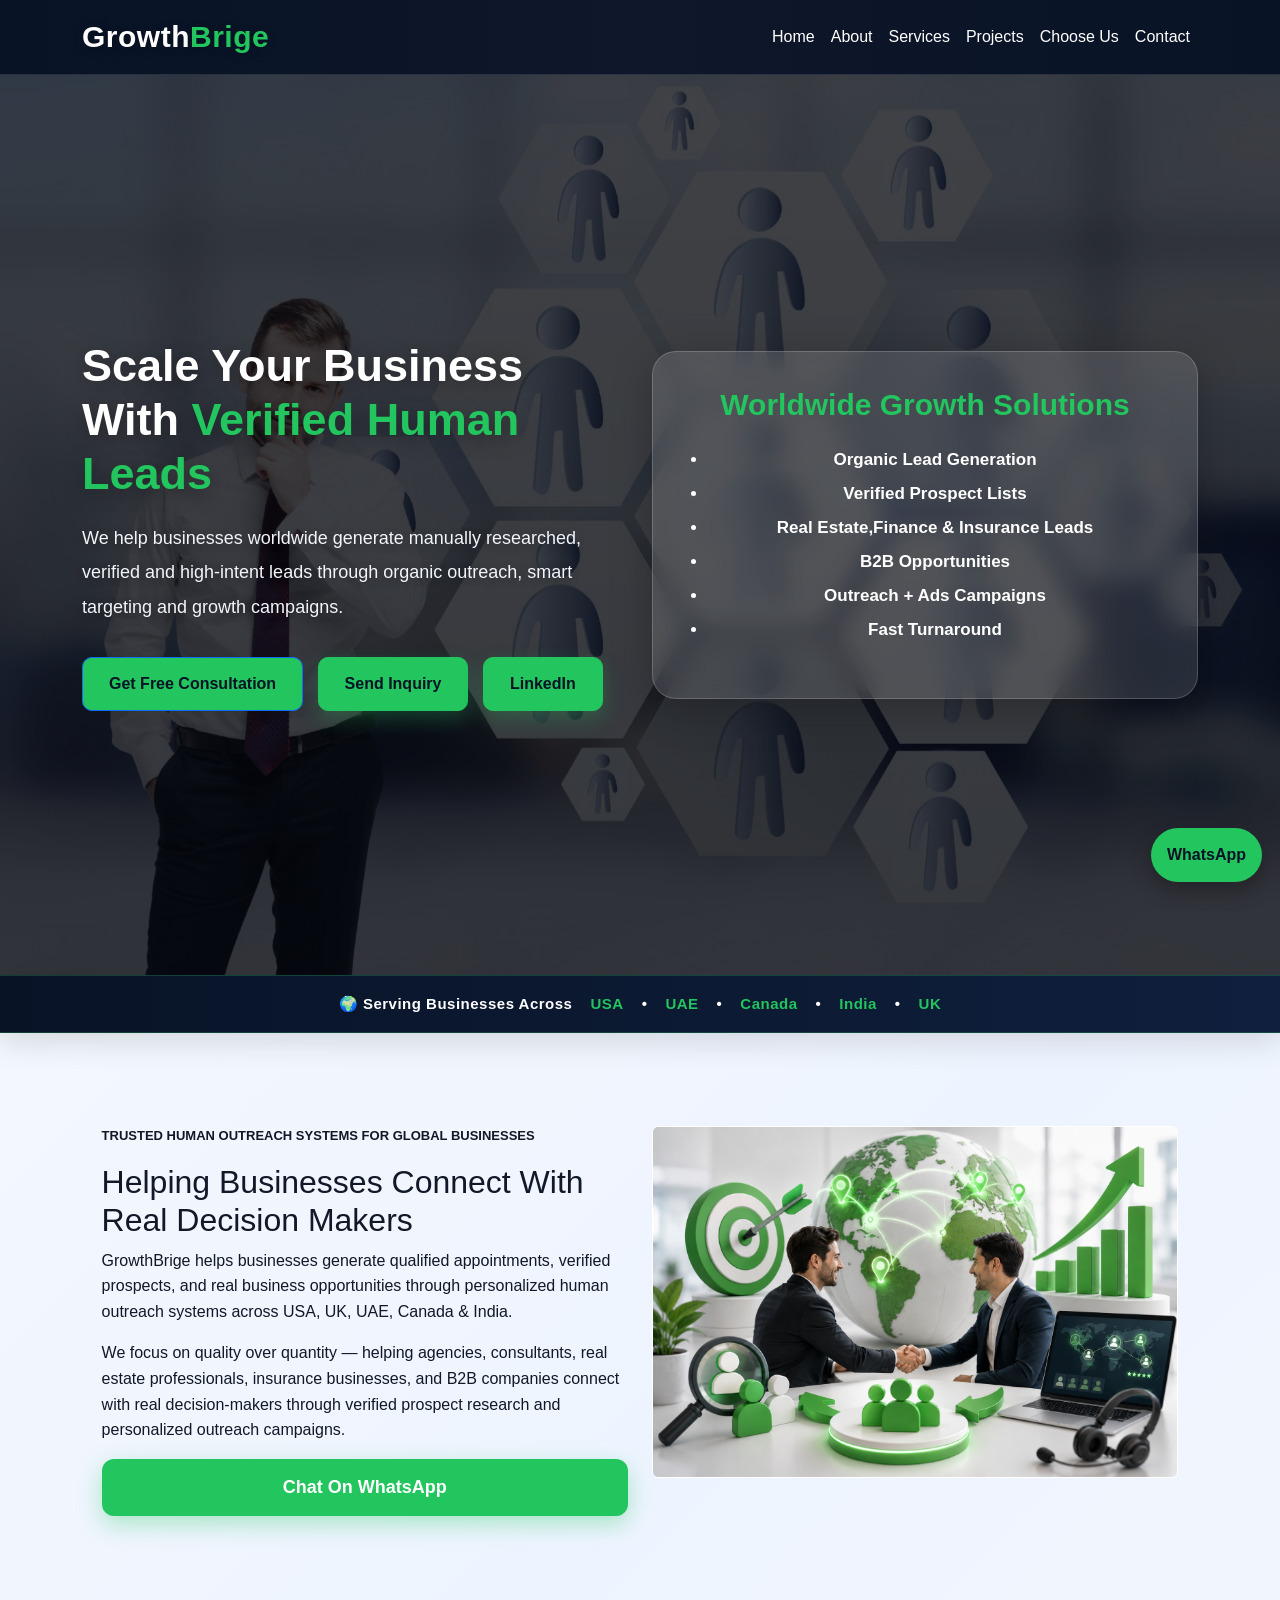
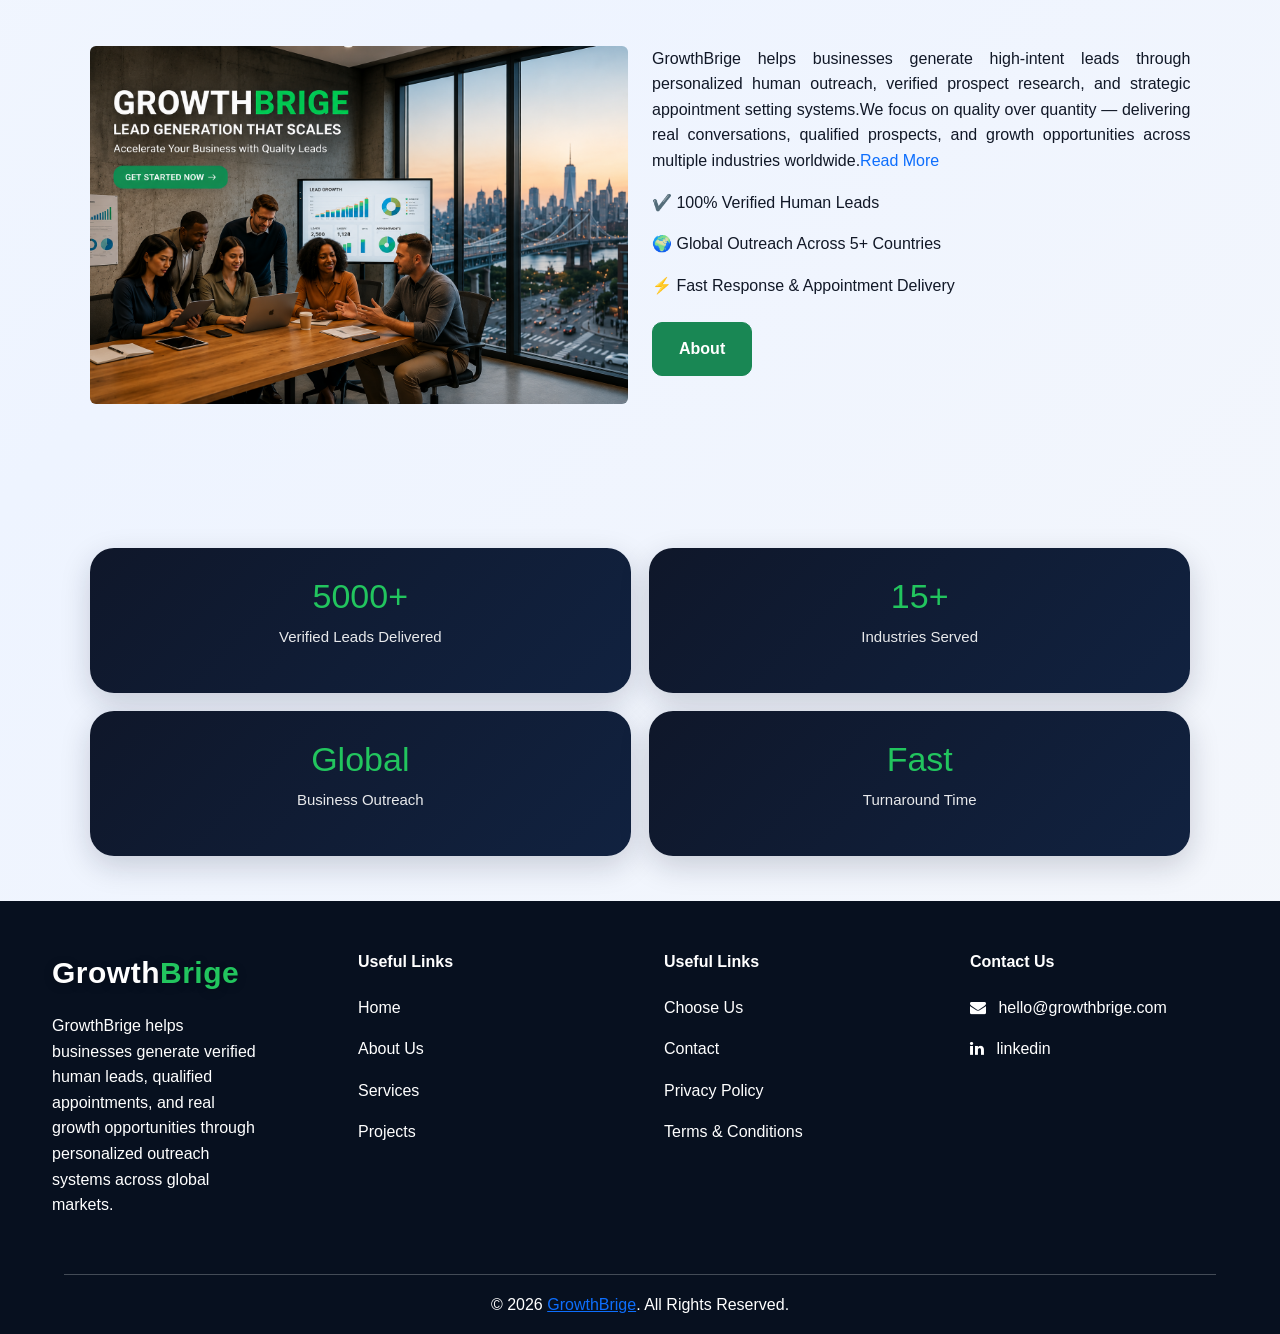
==== commit c9f2ffb0: "Update index.html" ====
--- a/index.html
+++ b/index.html
@@ -40,9 +40,11 @@
 
         <div class="container">
 
-            <a class="navbar-brand logo" href="index.html">
-    <img src="logo.jpeg" alt="GrowthBrige Logo" style="height:50px;">
+            <a class="navbar-brand logo" href="#">
+    Growth<span>Brige</span>
 </a>
+    
+
                 
 
 
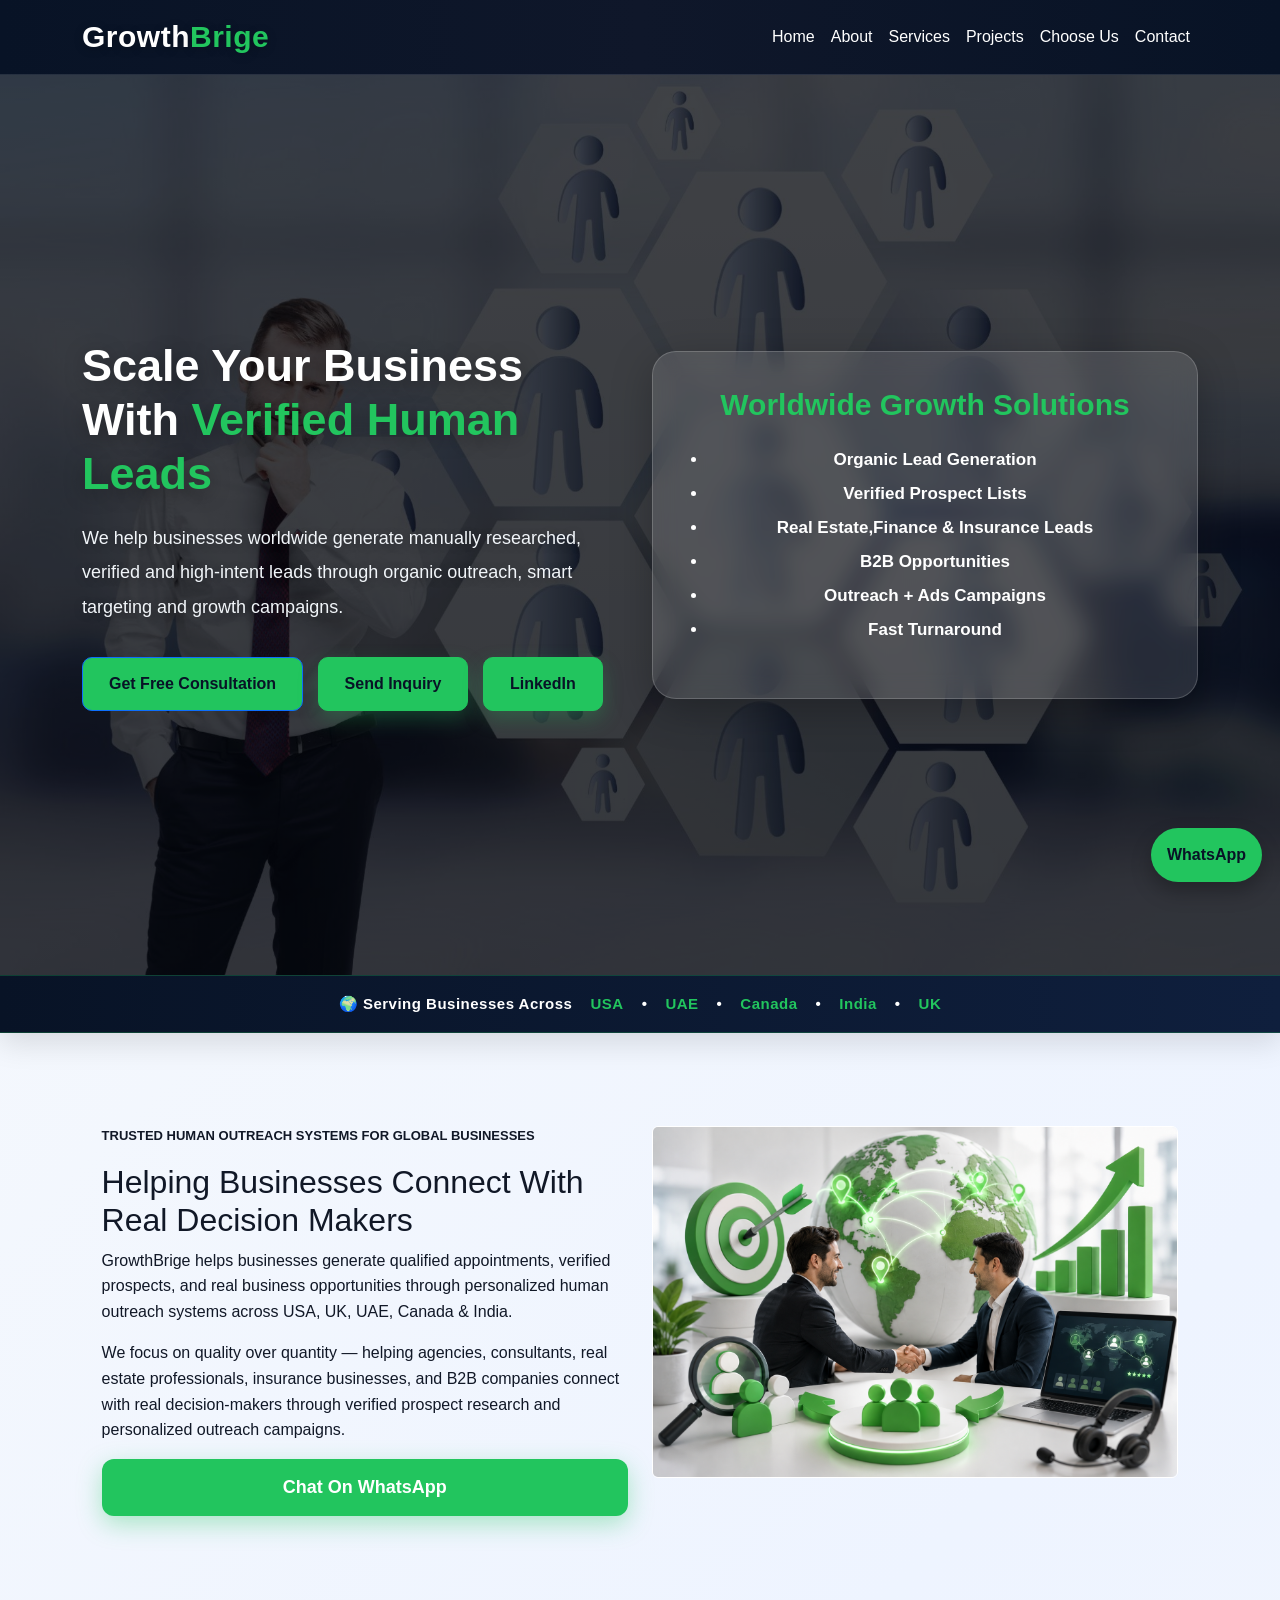
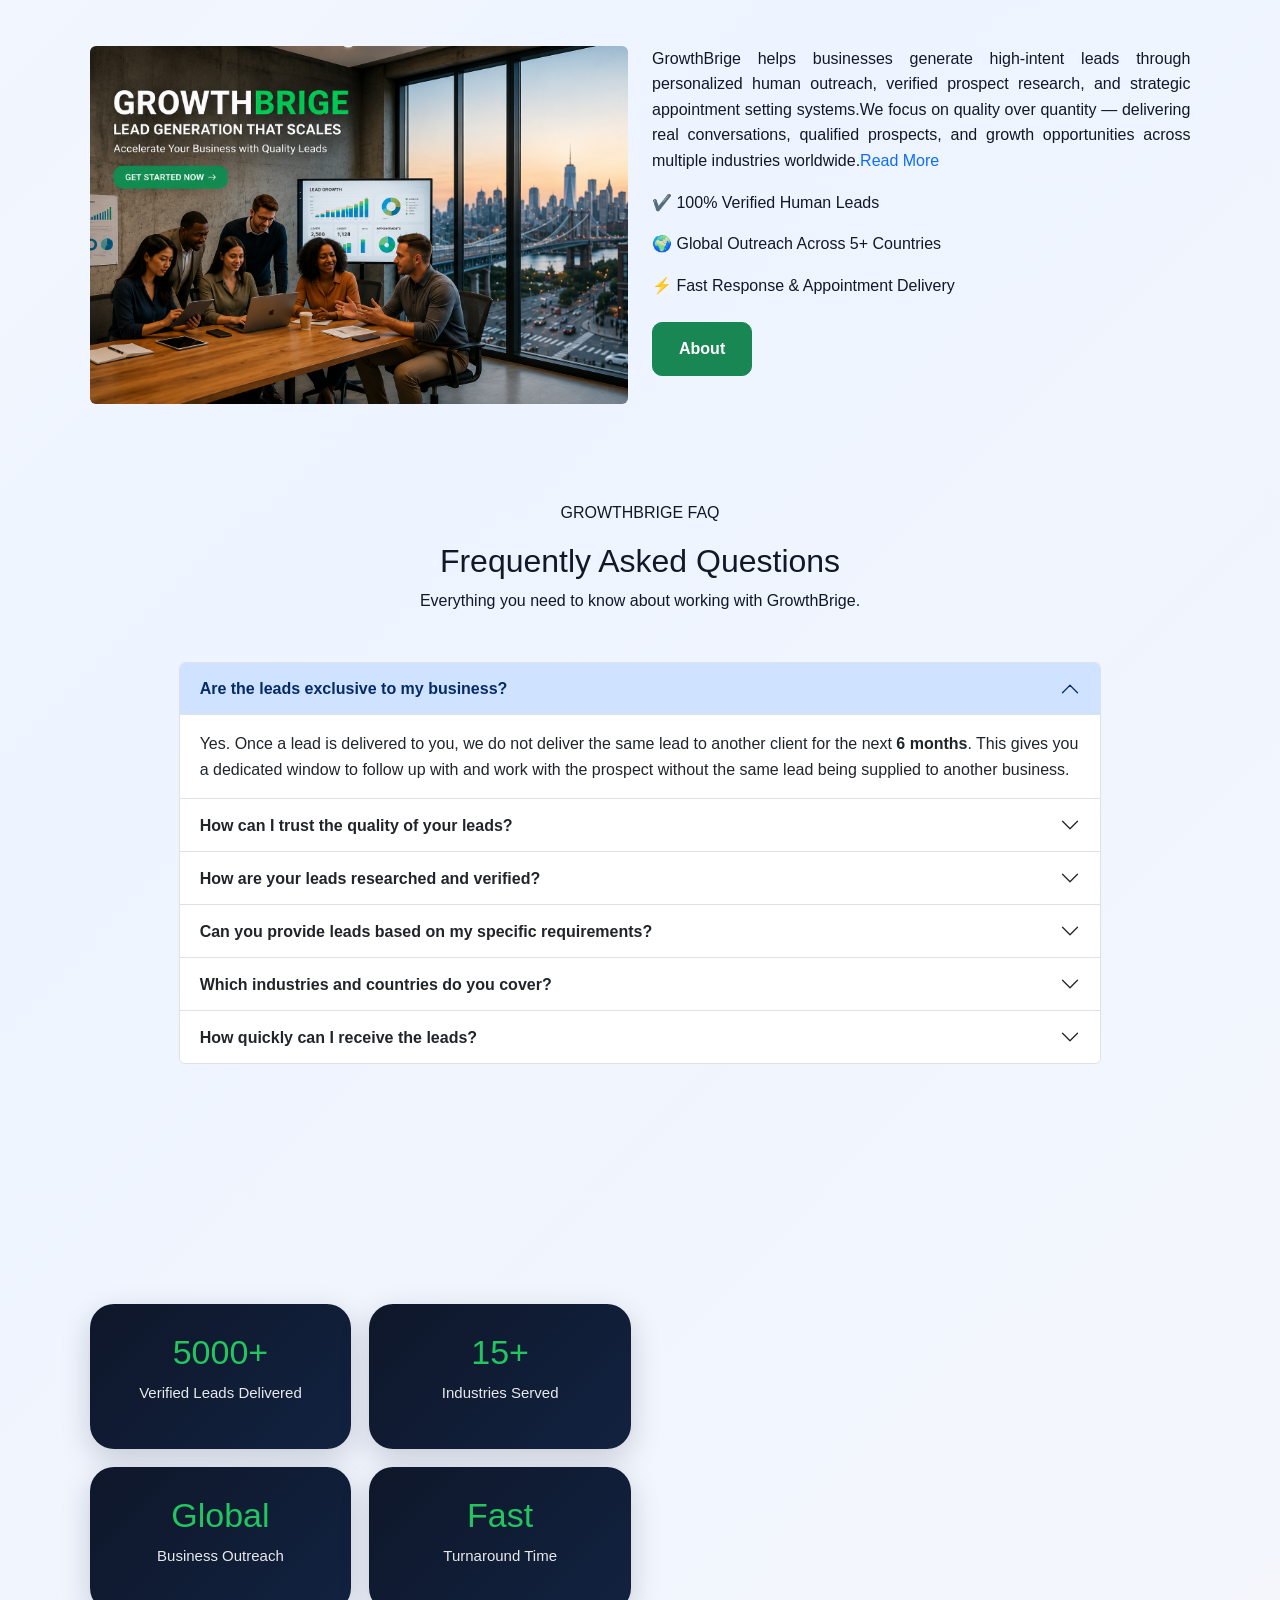
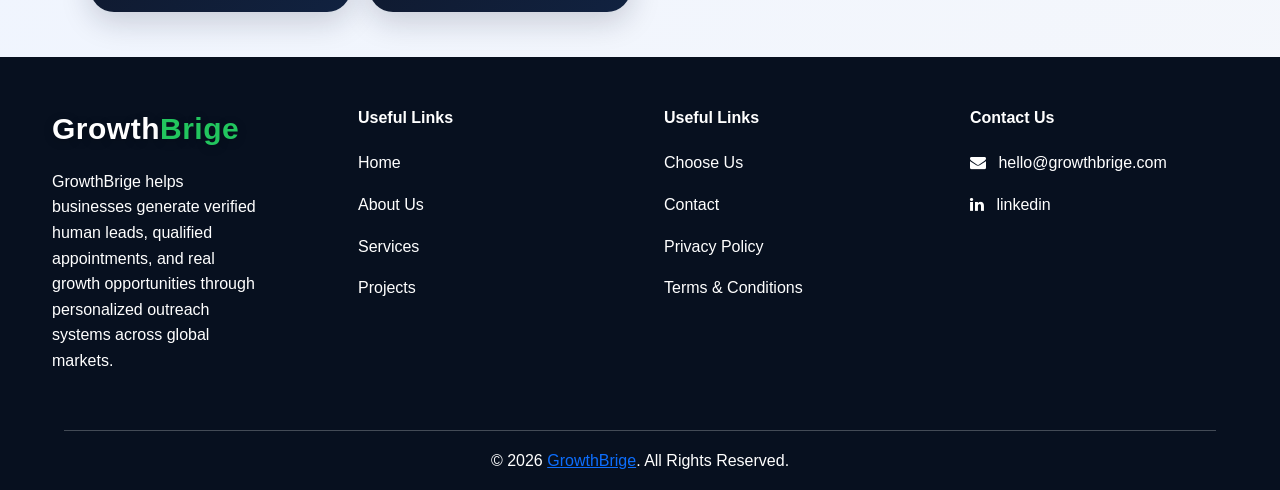
==== commit d932699d: "Update index.html" ====
--- a/index.html
+++ b/index.html
@@ -184,7 +184,178 @@
 
         </div>
 
-
+        <!-- FAQ SECTION -->
+        <section class="growthbrige-faq py-5">
+            <div class="container">
+
+                <div class="text-center mb-5">
+                    <p class="faq-label">GROWTHBRIGE FAQ</p>
+                    <h2 class="faq-title">Frequently Asked Questions</h2>
+                    <p class="faq-subtitle">
+                        Everything you need to know about working with GrowthBrige.
+                    </p>
+                </div>
+
+                <div class="accordion growthbrige-accordion" id="growthbrigeFAQ">
+
+                    <!-- FAQ 1 -->
+                    <div class="accordion-item">
+                        <h2 class="accordion-header" id="faqHeadingOne">
+                            <button class="accordion-button" type="button"
+                                data-bs-toggle="collapse"
+                                data-bs-target="#faqOne"
+                                aria-expanded="true"
+                                aria-controls="faqOne">
+                                Are the leads exclusive to my business?
+                            </button>
+                        </h2>
+
+                        <div id="faqOne"
+                            class="accordion-collapse collapse show"
+                            aria-labelledby="faqHeadingOne"
+                            data-bs-parent="#growthbrigeFAQ">
+
+                            <div class="accordion-body">
+                                Yes. Once a lead is delivered to you, we do not deliver the same lead to another client for the next <strong>6 months</strong>. This gives you a dedicated window to follow up with and work with the prospect without the same lead being supplied to another business.
+                            </div>
+
+                        </div>
+                    </div>
+
+
+                    <!-- FAQ 2 -->
+                    <div class="accordion-item">
+                        <h2 class="accordion-header" id="faqHeadingTwo">
+                            <button class="accordion-button collapsed" type="button"
+                                data-bs-toggle="collapse"
+                                data-bs-target="#faqTwo"
+                                aria-expanded="false"
+                                aria-controls="faqTwo">
+                                How can I trust the quality of your leads?
+                            </button>
+                        </h2>
+
+                        <div id="faqTwo"
+                            class="accordion-collapse collapse"
+                            aria-labelledby="faqHeadingTwo"
+                            data-bs-parent="#growthbrigeFAQ">
+
+                            <div class="accordion-body">
+                                Our leads are based on the requirements agreed with you before the campaign starts. We manually research and verify prospects against the required criteria and focus on providing relevant, genuine and usable contact information rather than bulk or randomly collected data.
+                            </div>
+
+                        </div>
+                    </div>
+
+
+                    <!-- FAQ 3 -->
+                    <div class="accordion-item">
+                        <h2 class="accordion-header" id="faqHeadingThree">
+                            <button class="accordion-button collapsed" type="button"
+                                data-bs-toggle="collapse"
+                                data-bs-target="#faqThree"
+                                aria-expanded="false"
+                                aria-controls="faqThree">
+                                How are your leads researched and verified?
+                            </button>
+                        </h2>
+
+                        <div id="faqThree"
+                            class="accordion-collapse collapse"
+                            aria-labelledby="faqHeadingThree"
+                            data-bs-parent="#growthbrigeFAQ">
+
+                            <div class="accordion-body">
+                                We manually research prospects using relevant online sources and business platforms based on your target audience. Each prospect is checked against the agreed requirements before being included in the final lead list.
+                            </div>
+
+                        </div>
+                    </div>
+
+
+                    <!-- FAQ 4 -->
+                    <div class="accordion-item">
+                        <h2 class="accordion-header" id="faqHeadingFour">
+                            <button class="accordion-button collapsed" type="button"
+                                data-bs-toggle="collapse"
+                                data-bs-target="#faqFour"
+                                aria-expanded="false"
+                                aria-controls="faqFour">
+                                Can you provide leads based on my specific requirements?
+                            </button>
+                        </h2>
+
+                        <div id="faqFour"
+                            class="accordion-collapse collapse"
+                            aria-labelledby="faqHeadingFour"
+                            data-bs-parent="#growthbrigeFAQ">
+
+                            <div class="accordion-body">
+                                Yes. We can build lead lists around your specific requirements, such as <strong>industry, location, job role, budget, company size, property requirements</strong> or other qualification criteria. We first understand your ideal prospect and then research accordingly.
+                            </div>
+
+                        </div>
+                    </div>
+
+
+                    <!-- FAQ 5 -->
+                    <div class="accordion-item">
+                        <h2 class="accordion-header" id="faqHeadingFive">
+                            <button class="accordion-button collapsed" type="button"
+                                data-bs-toggle="collapse"
+                                data-bs-target="#faqFive"
+                                aria-expanded="false"
+                                aria-controls="faqFive">
+                                Which industries and countries do you cover?
+                            </button>
+                        </h2>
+
+                        <div id="faqFive"
+                            class="accordion-collapse collapse"
+                            aria-labelledby="faqHeadingFive"
+                            data-bs-parent="#growthbrigeFAQ">
+
+                            <div class="accordion-body">
+                                We work across multiple industries, including <strong>real estate, mortgage, insurance, finance, B2B</strong> and other targeted markets. Our outreach and lead research can cover markets such as the <strong>USA, UAE, Canada, UK and India</strong>, depending on your campaign requirements.
+                            </div>
+
+                        </div>
+                    </div>
+
+
+                    <!-- FAQ 6 -->
+                    <div class="accordion-item">
+                        <h2 class="accordion-header" id="faqHeadingSix">
+                            <button class="accordion-button collapsed" type="button"
+                                data-bs-toggle="collapse"
+                                data-bs-target="#faqSix"
+                                aria-expanded="false"
+                                aria-controls="faqSix">
+                                How quickly can I receive the leads?
+                            </button>
+                        </h2>
+
+                        <div id="faqSix"
+                            class="accordion-collapse collapse"
+                            aria-labelledby="faqHeadingSix"
+                            data-bs-parent="#growthbrigeFAQ">
+
+                            <div class="accordion-body">
+                                Delivery time depends on the <strong>number of leads, target market and qualification requirements</strong>. Once we understand your requirements, we confirm the expected turnaround before starting the campaign.
+                            </div>
+
+                        </div>
+                    </div>
+
+                </div>
+            </div>
+        </section>
+
+
+        <!-- FAQ SECTION END -->
+
+
+        <div class="about-stats mt-5 pt-5">
         <div class="about-stats mt-5 pt-5">
 
             <div class="stat-card">
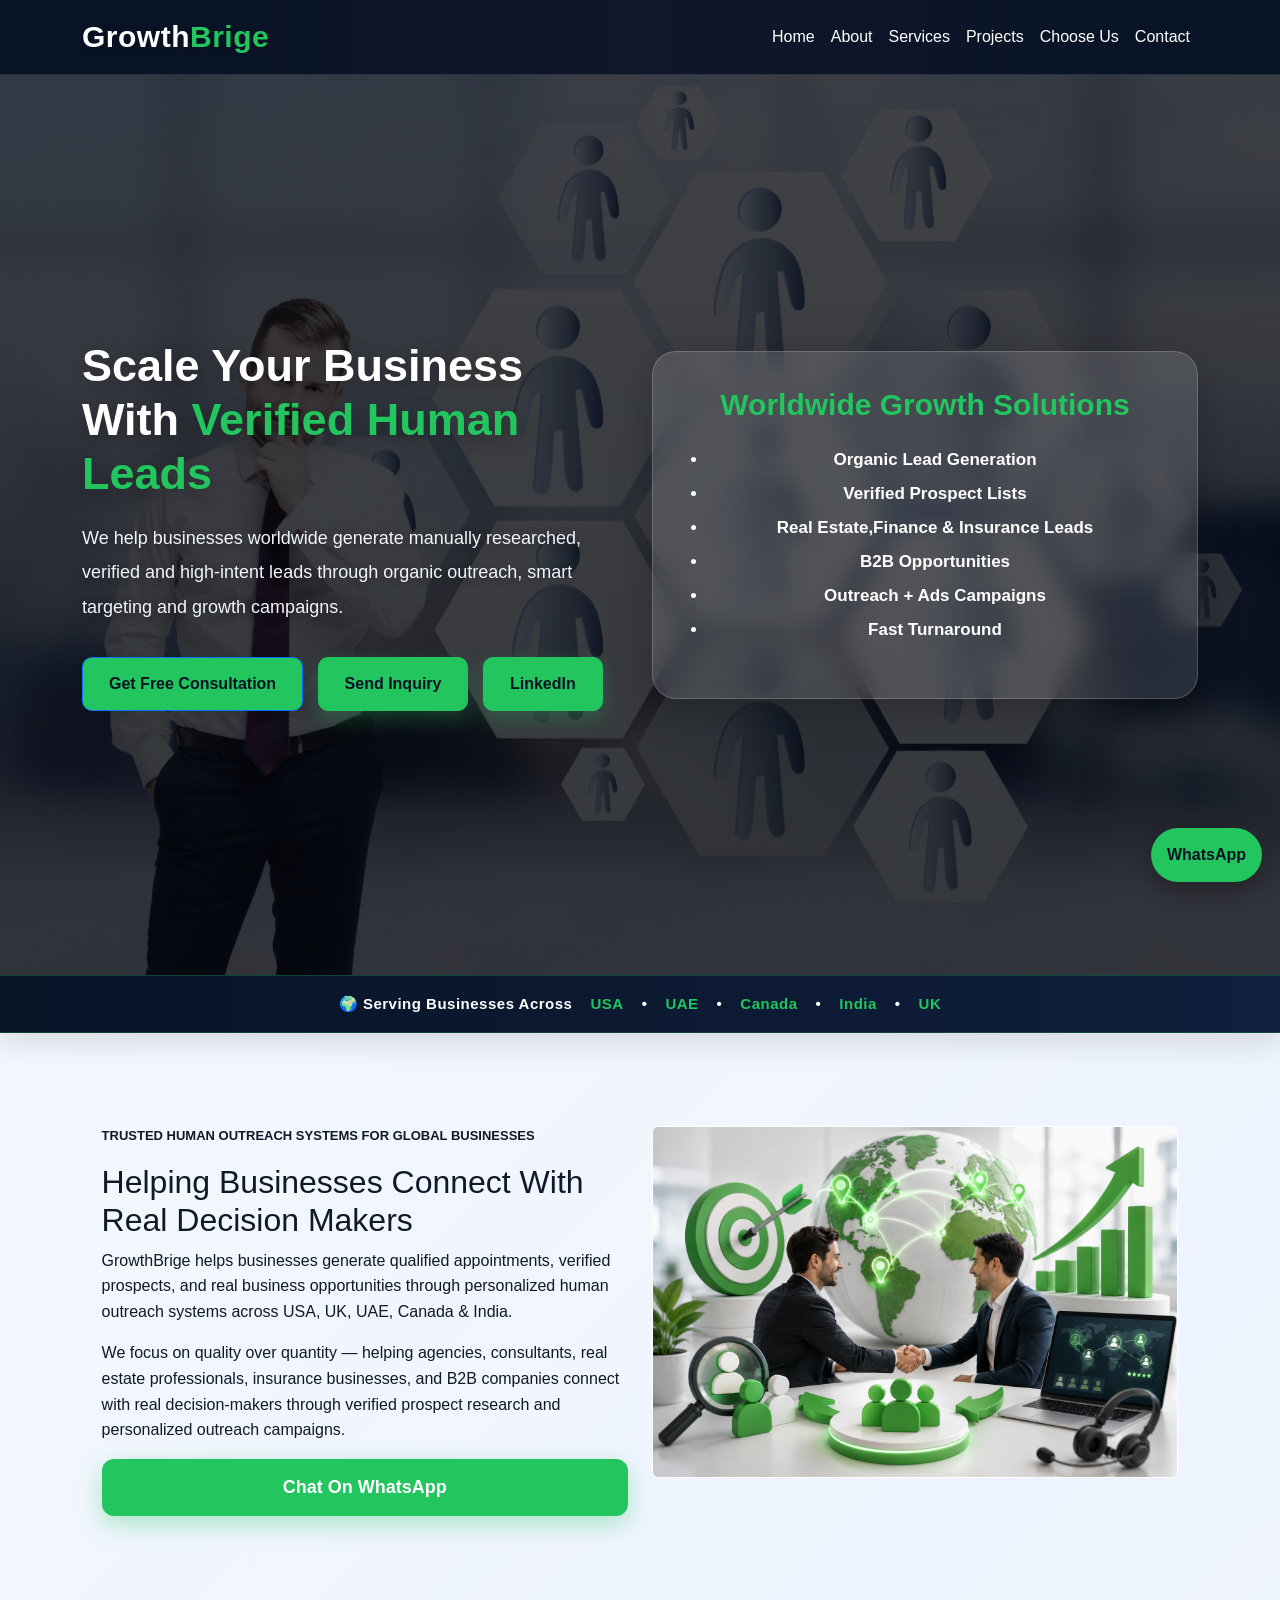
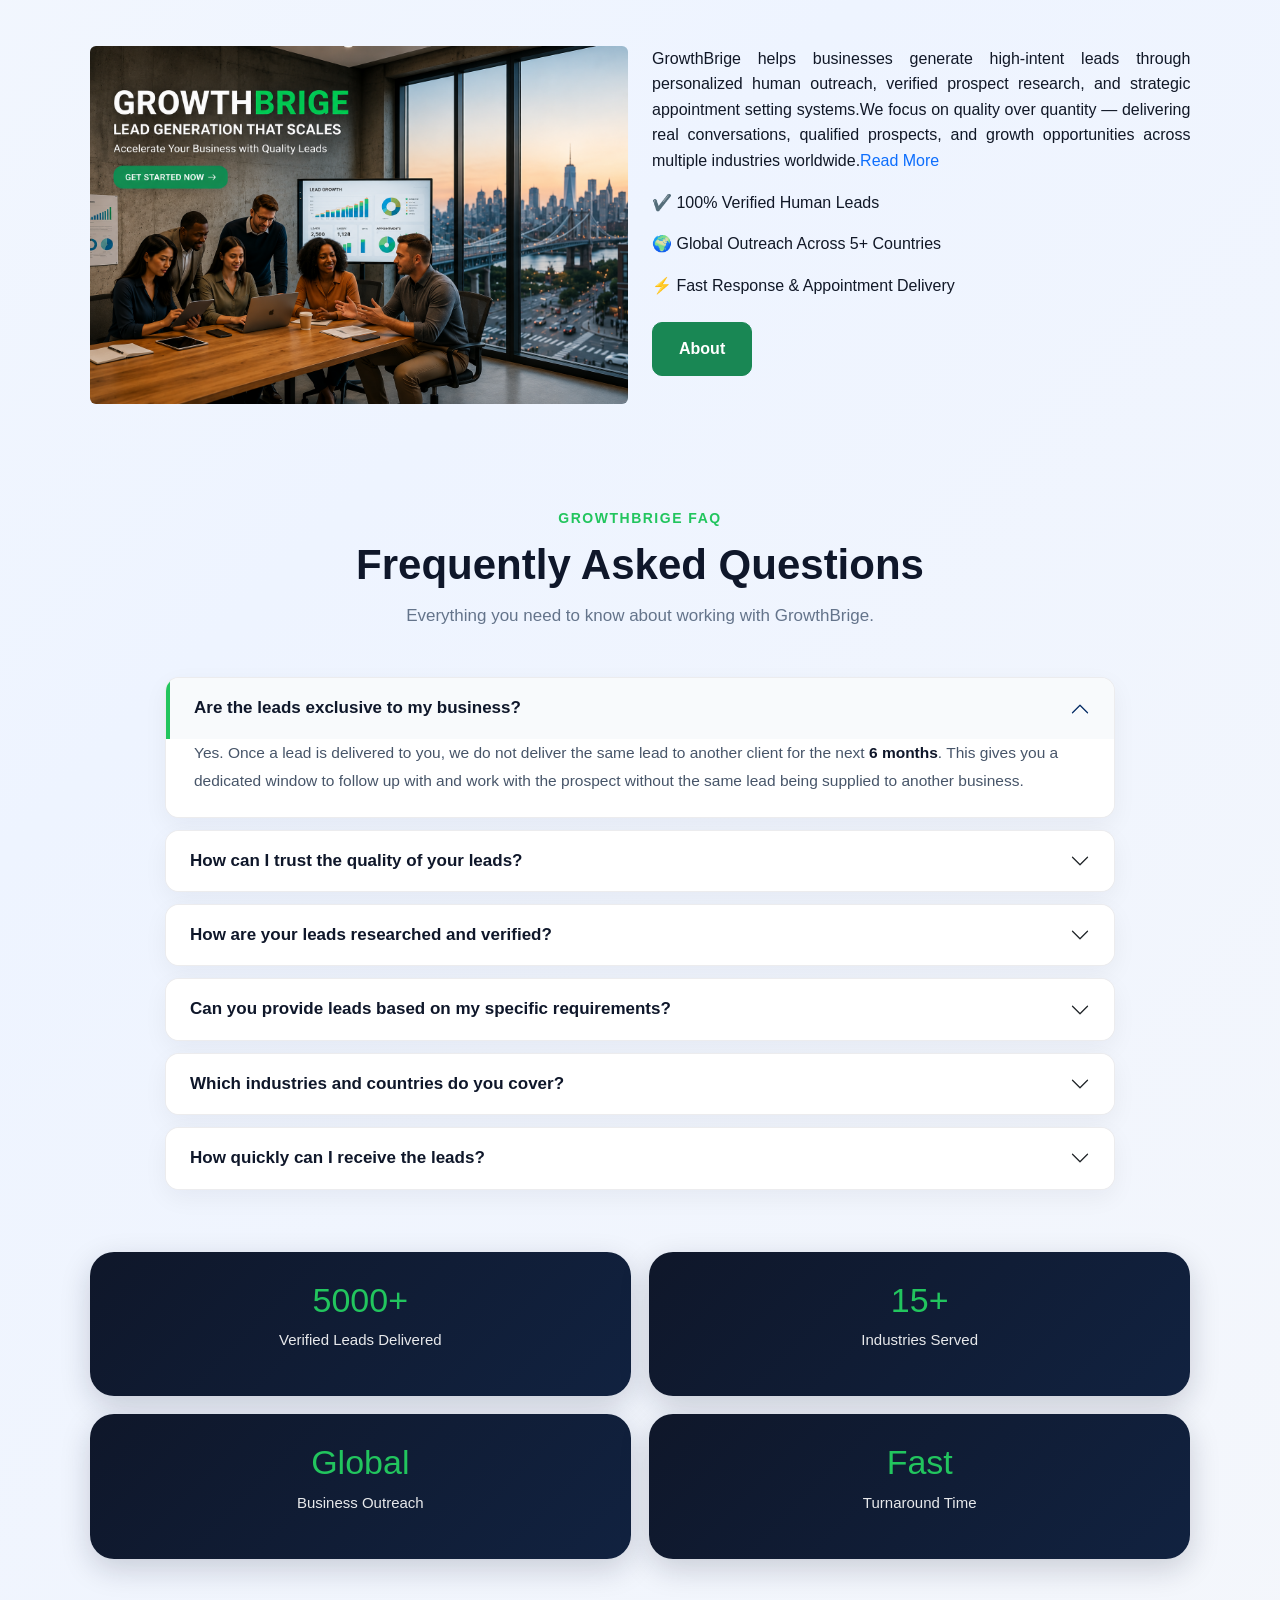
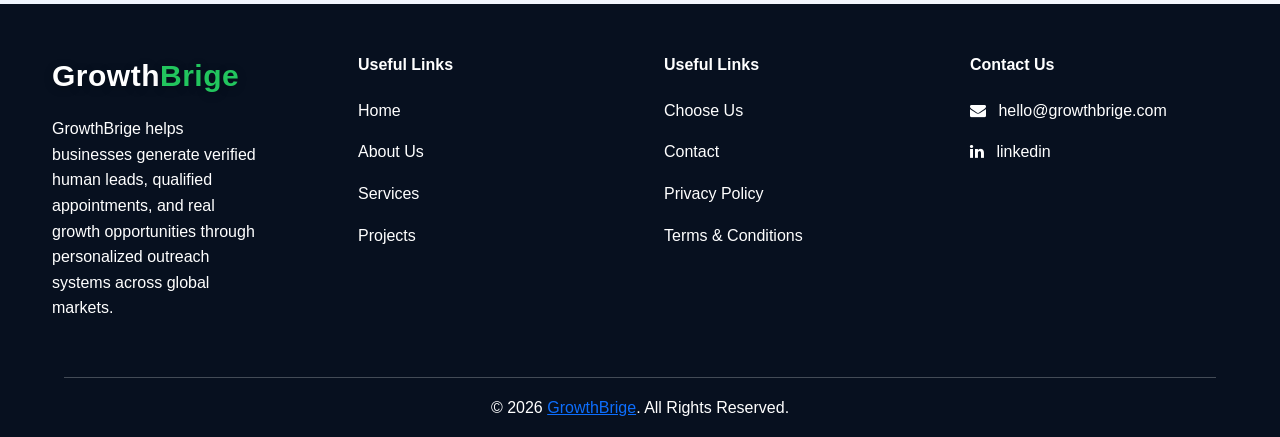
==== commit eff61292: "Update index.html" ====
--- a/index.html
+++ b/index.html
@@ -356,7 +356,7 @@
 
 
         <div class="about-stats mt-5 pt-5">
-        <div class="about-stats mt-5 pt-5">
+        
 
             <div class="stat-card">
                 <h3>5000+</h3>
@@ -379,7 +379,7 @@
             </div>
 
         </div>
-        </div>
+    
     </section>
 
 
--- a/style.css
+++ b/style.css
@@ -2089,4 +2089,150 @@
     display:inline-block;
     padding:4px 0;
 }
-
+/* =========================
+   GROWTHBRIGE FAQ SECTION
+   ========================= */
+
+.growthbrige-faq {
+    padding: 55px 0 25px !important;
+    background: transparent;
+}
+
+.growthbrige-faq .faq-label {
+    color: #22c55e;
+    font-size: 14px;
+    font-weight: 800;
+    letter-spacing: 1.5px;
+    text-transform: uppercase;
+    margin-bottom: 10px;
+}
+
+.growthbrige-faq .faq-title {
+    color: #0f172a;
+    font-size: 42px;
+    font-weight: 800;
+    margin-bottom: 12px;
+}
+
+.growthbrige-faq .faq-subtitle {
+    color: #64748b;
+    font-size: 17px;
+    margin: 0 auto;
+}
+
+/* FAQ accordion width */
+.growthbrige-accordion {
+    max-width: 950px;
+    margin: 40px auto 0;
+}
+
+/* Individual FAQ */
+.growthbrige-accordion .accordion-item {
+    background: #ffffff;
+    border: 1px solid rgba(15, 23, 42, 0.08);
+    border-radius: 14px !important;
+    margin-bottom: 12px;
+    overflow: hidden;
+    box-shadow: 0 8px 25px rgba(15, 23, 42, 0.05);
+    transition: all 0.3s ease;
+}
+
+.growthbrige-accordion .accordion-item:hover {
+    border-color: rgba(34, 197, 94, 0.35);
+    box-shadow: 0 12px 30px rgba(15, 23, 42, 0.08);
+}
+
+/* Question */
+.growthbrige-accordion .accordion-button {
+    background: #ffffff;
+    color: #0f172a;
+    font-size: 17px;
+    font-weight: 700;
+    padding: 20px 24px;
+    box-shadow: none !important;
+}
+
+/* Remove Bootstrap blue background */
+.growthbrige-accordion .accordion-button:not(.collapsed) {
+    background: #f8fafc;
+    color: #0f172a;
+}
+
+/* Green focus/open border */
+.growthbrige-accordion .accordion-button:not(.collapsed) {
+    border-left: 4px solid #22c55e;
+}
+
+/* Arrow */
+.growthbrige-accordion .accordion-button::after {
+    filter: none;
+    transition: transform 0.3s ease;
+}
+
+.growthbrige-accordion .accordion-button:not(.collapsed)::after {
+    transform: rotate(180deg);
+}
+
+/* Answer */
+.growthbrige-accordion .accordion-body {
+    background: #ffffff;
+    color: #475569;
+    font-size: 15.5px;
+    line-height: 1.8;
+    padding: 0 24px 22px 28px;
+}
+
+/* Highlight important text */
+.growthbrige-accordion .accordion-body strong {
+    color: #0f172a;
+    font-weight: 700;
+}
+
+/* Reduce unnecessary gap before stats */
+.growthbrige-faq + .about-stats {
+    margin-top: 0 !important;
+    padding-top: 25px !important;
+}
+
+/* =========================
+   FAQ MOBILE
+   ========================= */
+
+@media (max-width: 768px) {
+
+    .growthbrige-faq {
+        padding: 45px 20px 20px !important;
+    }
+
+    .growthbrige-faq .faq-title {
+        font-size: 30px;
+        line-height: 1.25;
+    }
+
+    .growthbrige-faq .faq-subtitle {
+        font-size: 15px;
+        line-height: 1.6;
+    }
+
+    .growthbrige-accordion {
+        margin-top: 30px;
+    }
+
+    .growthbrige-accordion .accordion-button {
+        font-size: 15px;
+        line-height: 1.5;
+        padding: 17px 18px;
+    }
+
+    .growthbrige-accordion .accordion-body {
+        font-size: 14px;
+        line-height: 1.7;
+        padding: 0 18px 20px 22px;
+    }
+
+    .growthbrige-accordion .accordion-button:not(.collapsed) {
+        border-left: 3px solid #22c55e;
+    }
+
+    }
+}
